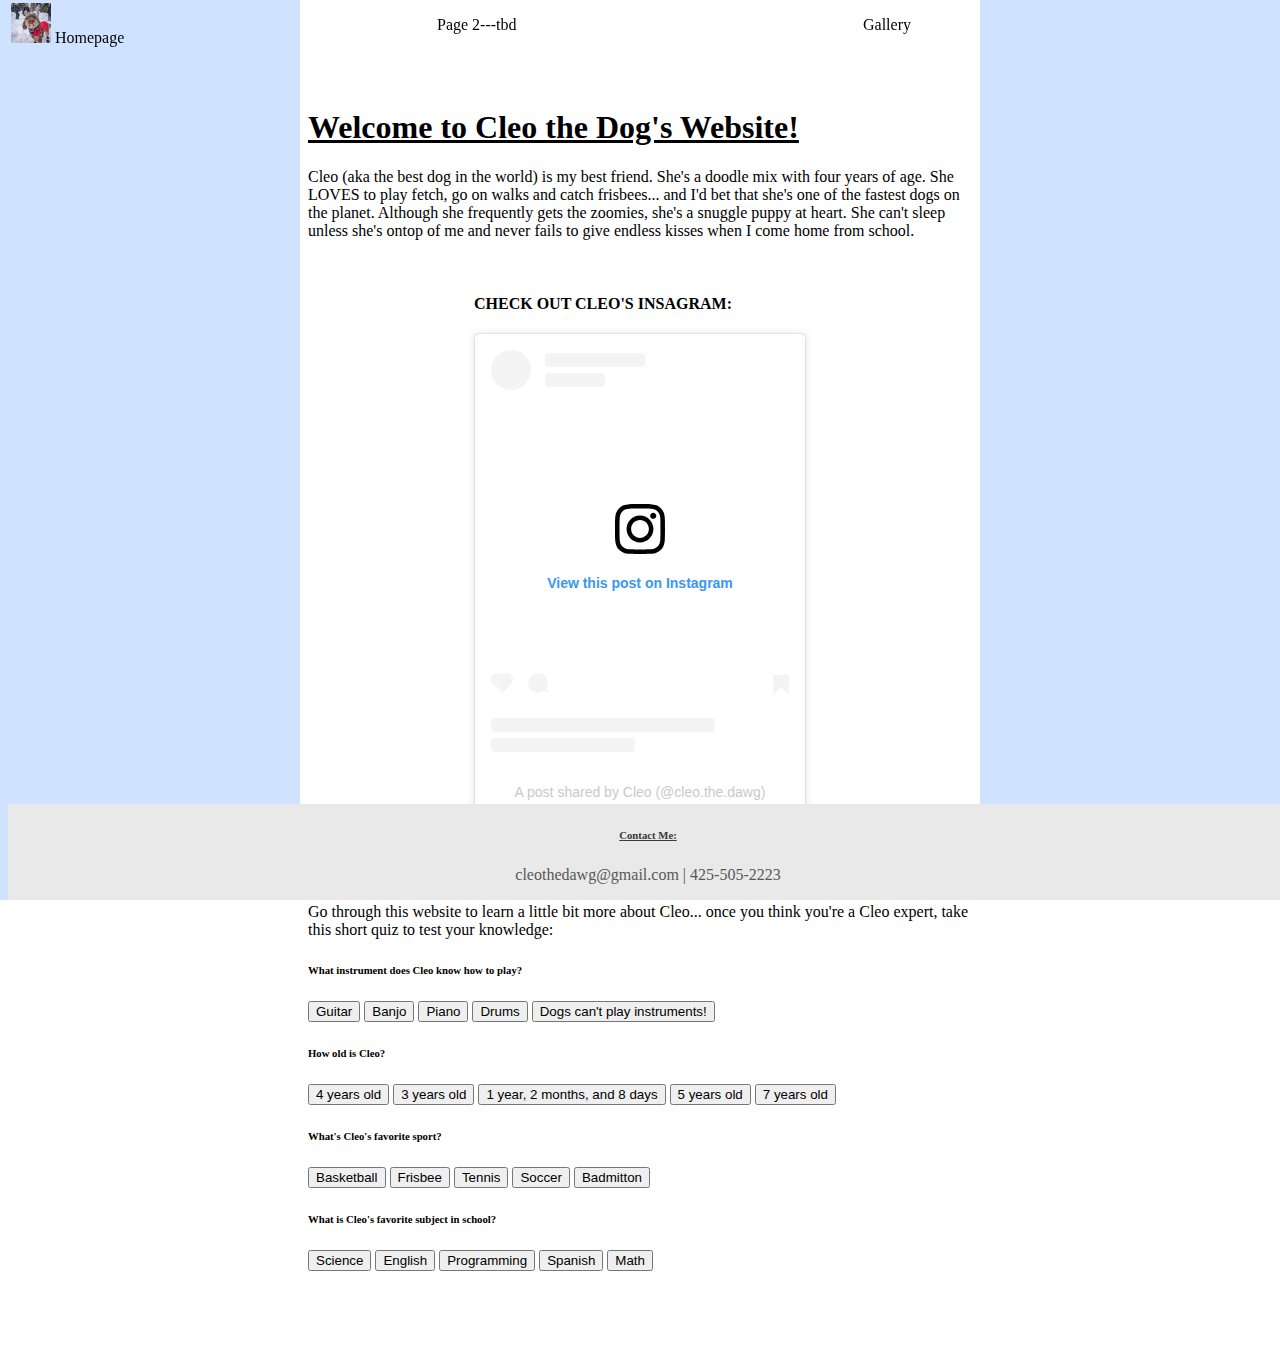
==== Project1/index.html @ 6ff39443 "gallery" ====
<!DOCTYPE html>
<html lang="en">
<head>
    <meta charset="UTF-8">
    <meta name="viewport" content="width=device-width, initial-scale=1.0">
    <title>Homepage | Cleo the Dawg</title>

    <!-- link to stylesheet + js -->
    <link rel="stylesheet" href="css/style.css">
    <script src="js/script.js" defer></script>

    <!--bootstrap style sheet-->
    <link href="https://cdn.jsdelivr.net/npm/bootstrap@5.2.3/dist/css/bootstrap.min.css" rel="stylesheet" integrity="sha384-rbsA2VBKQhggwzxH7pPCaAqO46MgnOM80zW1RWuH61DGLwZJEdK2Kadq2F9CUG65" crossorigin="anonymous">
    <script src="https://cdn.jsdelivr.net/npm/bootstrap@5.2.3/dist/js/bootstrap.bundle.min.js" integrity="sha384-kenU1KFdBIe4zVF0s0G1M5b4hcpxyD9F7jL+jjXkk+Q2h455rYXK/7HAuoJl+0I4" crossorigin="anonymous"></script>
    
    <!--making my website good more laptops and phones - learned this with CS50 -->
    <meta name="viewport" content="initial-scale=1, width=device-width">

</head>
<body>
    <!-- NAVBAR -->
    <div>
        <!--creating a table that will be the navigation bar at the top of my screen and using bootstrap-->
        <table id="nav_bar" class="table table-primary table-hover text-center fixed-top">
            <tr>
                <td style="width:33%; vertical-align: middle;">
                    <!--adding a photo of cleo -- learned this from: https://www.w3schools.com/bootstrap5/bootstrap_navbar.php-->
                    <a class="navbar-brand" href="images/cleo17.jpg">
                        <img src="images/cleo17.jpg" alt="Avatar Logo" style="width:40px;" height="40px;" class="rounded-pill"> 
                    </a>
                    <a href="index.html" style="font-size: 16px;">Homepage</a>
                </td>
                <td style="width: 33%; vertical-align: middle;">
                    <a href="page2.html" style="font-size: 16px;">Page 2---tbd</a>
                </td>
                <td style="width: 33%; vertical-align: middle;">
                    <a href="gallery.html" style="font-size: 16px;">Gallery</a>
                </td>
            </tr>
        </table>
    </div>

    <div class="left_box"></div>
    <div class="right_box"></div>
    <div class="content">
        <h1 class="text-center"><u>Welcome to Cleo the Dog's Website!</u></h1>
        <p>Cleo (aka the best dog in the world) is my best friend. She's a doodle mix with four years of age. She LOVES to play fetch, go on walks and catch frisbees... and I'd bet that she's one of the fastest dogs on the planet. Although she frequently gets the zoomies, she's a snuggle puppy at heart. She can't sleep unless she's ontop of me and never fails to give endless kisses when I come home from school. </p>

        <br>

        <!--EMBED CLEO'S INSTAGRAM ACCOUNT - learned this method from: https://www.wikihow.com/Embed-an-Instagram-Post -->
        <div class="cleo_ig">
            <h4 class="text-center">CHECK OUT CLEO'S INSAGRAM:</h4>
            <blockquote class="instagram-media" data-instgrm-captioned data-instgrm-permalink="https://www.instagram.com/p/Cp_GuFDvKFh/?utm_source=ig_embed&amp;utm_campaign=loading" data-instgrm-version="14" style=" background:#FFF; border:0; border-radius:3px; box-shadow:0 0 1px 0 rgba(0,0,0,0.5),0 1px 10px 0 rgba(0,0,0,0.15); margin: 1px; max-width:540px; min-width:326px; padding:0; width:99.375%; width:-webkit-calc(100% - 2px); width:calc(100% - 2px);"><div style="padding:16px;"> <a href="https://www.instagram.com/p/Cp_GuFDvKFh/?utm_source=ig_embed&amp;utm_campaign=loading" style=" background:#FFFFFF; line-height:0; padding:0 0; text-align:center; text-decoration:none; width:100%;" target="_blank"> <div style=" display: flex; flex-direction: row; align-items: center;"> <div style="background-color: #F4F4F4; border-radius: 50%; flex-grow: 0; height: 40px; margin-right: 14px; width: 40px;"></div> <div style="display: flex; flex-direction: column; flex-grow: 1; justify-content: center;"> <div style=" background-color: #F4F4F4; border-radius: 4px; flex-grow: 0; height: 14px; margin-bottom: 6px; width: 100px;"></div> <div style=" background-color: #F4F4F4; border-radius: 4px; flex-grow: 0; height: 14px; width: 60px;"></div></div></div><div style="padding: 19% 0;"></div> <div style="display:block; height:50px; margin:0 auto 12px; width:50px;"><svg width="50px" height="50px" viewBox="0 0 60 60" version="1.1" xmlns="https://www.w3.org/2000/svg" xmlns:xlink="https://www.w3.org/1999/xlink"><g stroke="none" stroke-width="1" fill="none" fill-rule="evenodd"><g transform="translate(-511.000000, -20.000000)" fill="#000000"><g><path d="M556.869,30.41 C554.814,30.41 553.148,32.076 553.148,34.131 C553.148,36.186 554.814,37.852 556.869,37.852 C558.924,37.852 560.59,36.186 560.59,34.131 C560.59,32.076 558.924,30.41 556.869,30.41 M541,60.657 C535.114,60.657 530.342,55.887 530.342,50 C530.342,44.114 535.114,39.342 541,39.342 C546.887,39.342 551.658,44.114 551.658,50 C551.658,55.887 546.887,60.657 541,60.657 M541,33.886 C532.1,33.886 524.886,41.1 524.886,50 C524.886,58.899 532.1,66.113 541,66.113 C549.9,66.113 557.115,58.899 557.115,50 C557.115,41.1 549.9,33.886 541,33.886 M565.378,62.101 C565.244,65.022 564.756,66.606 564.346,67.663 C563.803,69.06 563.154,70.057 562.106,71.106 C561.058,72.155 560.06,72.803 558.662,73.347 C557.607,73.757 556.021,74.244 553.102,74.378 C549.944,74.521 548.997,74.552 541,74.552 C533.003,74.552 532.056,74.521 528.898,74.378 C525.979,74.244 524.393,73.757 523.338,73.347 C521.94,72.803 520.942,72.155 519.894,71.106 C518.846,70.057 518.197,69.06 517.654,67.663 C517.244,66.606 516.755,65.022 516.623,62.101 C516.479,58.943 516.448,57.996 516.448,50 C516.448,42.003 516.479,41.056 516.623,37.899 C516.755,34.978 517.244,33.391 517.654,32.338 C518.197,30.938 518.846,29.942 519.894,28.894 C520.942,27.846 521.94,27.196 523.338,26.654 C524.393,26.244 525.979,25.756 528.898,25.623 C532.057,25.479 533.004,25.448 541,25.448 C548.997,25.448 549.943,25.479 553.102,25.623 C556.021,25.756 557.607,26.244 558.662,26.654 C560.06,27.196 561.058,27.846 562.106,28.894 C563.154,29.942 563.803,30.938 564.346,32.338 C564.756,33.391 565.244,34.978 565.378,37.899 C565.522,41.056 565.552,42.003 565.552,50 C565.552,57.996 565.522,58.943 565.378,62.101 M570.82,37.631 C570.674,34.438 570.167,32.258 569.425,30.349 C568.659,28.377 567.633,26.702 565.965,25.035 C564.297,23.368 562.623,22.342 560.652,21.575 C558.743,20.834 556.562,20.326 553.369,20.18 C550.169,20.033 549.148,20 541,20 C532.853,20 531.831,20.033 528.631,20.18 C525.438,20.326 523.257,20.834 521.349,21.575 C519.376,22.342 517.703,23.368 516.035,25.035 C514.368,26.702 513.342,28.377 512.574,30.349 C511.834,32.258 511.326,34.438 511.181,37.631 C511.035,40.831 511,41.851 511,50 C511,58.147 511.035,59.17 511.181,62.369 C511.326,65.562 511.834,67.743 512.574,69.651 C513.342,71.625 514.368,73.296 516.035,74.965 C517.703,76.634 519.376,77.658 521.349,78.425 C523.257,79.167 525.438,79.673 528.631,79.82 C531.831,79.965 532.853,80.001 541,80.001 C549.148,80.001 550.169,79.965 553.369,79.82 C556.562,79.673 558.743,79.167 560.652,78.425 C562.623,77.658 564.297,76.634 565.965,74.965 C567.633,73.296 568.659,71.625 569.425,69.651 C570.167,67.743 570.674,65.562 570.82,62.369 C570.966,59.17 571,58.147 571,50 C571,41.851 570.966,40.831 570.82,37.631"></path></g></g></g></svg></div><div style="padding-top: 8px;"> <div style=" color:#3897f0; font-family:Arial,sans-serif; font-size:14px; font-style:normal; font-weight:550; line-height:18px;">View this post on Instagram</div></div><div style="padding: 12.5% 0;"></div> <div style="display: flex; flex-direction: row; margin-bottom: 14px; align-items: center;"><div> <div style="background-color: #F4F4F4; border-radius: 50%; height: 12.5px; width: 12.5px; transform: translateX(0px) translateY(7px);"></div> <div style="background-color: #F4F4F4; height: 12.5px; transform: rotate(-45deg) translateX(3px) translateY(1px); width: 12.5px; flex-grow: 0; margin-right: 14px; margin-left: 2px;"></div> <div style="background-color: #F4F4F4; border-radius: 50%; height: 12.5px; width: 12.5px; transform: translateX(9px) translateY(-18px);"></div></div><div style="margin-left: 8px;"> <div style=" background-color: #F4F4F4; border-radius: 50%; flex-grow: 0; height: 20px; width: 20px;"></div> <div style=" width: 0; height: 0; border-top: 2px solid transparent; border-left: 6px solid #f4f4f4; border-bottom: 2px solid transparent; transform: translateX(16px) translateY(-4px) rotate(30deg)"></div></div><div style="margin-left: auto;"> <div style=" width: 0px; border-top: 8px solid #F4F4F4; border-right: 8px solid transparent; transform: translateY(16px);"></div> <div style=" background-color: #F4F4F4; flex-grow: 0; height: 12px; width: 16px; transform: translateY(-4px);"></div> <div style=" width: 0; height: 0; border-top: 8px solid #F4F4F4; border-left: 8px solid transparent; transform: translateY(-4px) translateX(8px);"></div></div></div> <div style="display: flex; flex-direction: column; flex-grow: 1; justify-content: center; margin-bottom: 24px;"> <div style=" background-color: #F4F4F4; border-radius: 4px; flex-grow: 0; height: 14px; margin-bottom: 6px; width: 224px;"></div> <div style=" background-color: #F4F4F4; border-radius: 4px; flex-grow: 0; height: 14px; width: 144px;"></div></div></a><p style=" color:#c9c8cd; font-family:Arial,sans-serif; font-size:14px; line-height:17px; margin-bottom:0; margin-top:8px; overflow:hidden; padding:8px 0 7px; text-align:center; text-overflow:ellipsis; white-space:nowrap;"><a href="https://www.instagram.com/p/Cp_GuFDvKFh/?utm_source=ig_embed&amp;utm_campaign=loading" style=" color:#c9c8cd; font-family:Arial,sans-serif; font-size:14px; font-style:normal; font-weight:normal; line-height:17px; text-decoration:none;" target="_blank">A post shared by Cleo (@cleo.the.dawg)</a></p></div></blockquote>
            <script async src="//www.instagram.com/embed.js"></script>
        </div>

        <br>

        <!--CREATE A JS QUIZ TO TEST THE AUDEICNE'S KNOWLEDGE OF CLEO = NOTE TO SELF: ALSO ADD A JS ALTER WHEN WEBSITE OPENS-->
        <h4 class="text-center">Cleo Quiz!</h4>
        <p>Go through this website to learn a little bit more about Cleo... once you think you're a Cleo expert, take this short quiz to test your knowledge:</p>
        <!--using bootstrap to create cards that hold the quiz questions-->
        <div class="card border-info">
            <div class="card-body">
                <!--Quiz Question #1-->
                <h6>
                    What instrument does Cleo know how to play?
                </h6>
                <button class="incorrect">Guitar</button>
                <button class="incorrect">Banjo</button>
                <button class="correct">Piano</button>
                <button class="incorrect">Drums</button>
                <button class="incorrect">Dogs can't play instruments!</button>
            </div>
        </div>
        <p></p>

        <div class="card border-info">
            <div class="card-body">
                <!--Quiz Question #2-->
                <h6>
                    How old is Cleo?
                </h6>
                <button class="correct">4 years old</button>
                <button class="incorrect">3 years old</button>
                <button class="incorrect">1 year, 2 months, and 8 days</button>
                <button class="incorrect">5 years old</button>
                <button class="incorrect">7 years old</button>
            </div>
        </div>
        <p></p>
        <div class="card border-info">
            <div class="card-body">
                <!--Quiz Question #3-->
                <h6>
                    What's Cleo's favorite sport?
                </h6>
                <button class="incorrect">Basketball</button>
                <button class="correct">Frisbee</button>
                <button class="incorrect">Tennis</button>
                <button class="incorrect">Soccer</button>
                <button class="incorrect">Badmitton</button>
            </div>
        </div>
        <p></p>
        <div class="card border-info">
            <div class="card-body">
                <!--Quiz Question #4-->
                <h6>
                    What is Cleo's favorite subject in school?
                </h6>
                <button class="incorrect">Science</button>
                <button class="incorrect">English</button>
                <button class="incorrect">Programming</button>
                <button class="incorrect">Spanish</button>
                <button class="correct">Math</button>
            </div>
        </div>
    </div>

    <br><br><br><br>

    <!--FOOTER-->
    <footer class="footer">
        <h6 style="text-align: center; color: rgb(56, 56, 56);"><u>Contact Me:</u></h6>
        <p style="text-align: center; color: rgb(88, 88, 88);">cleothedawg@gmail.com | 425-505-2223</p>
    </footer>
</body>
</html>
---- Project1/css/style.css ----
/* STYLING NAVBAR */
/* #navbar a will style the links in the nav bar table */
#nav_bar a {
    text-decoration: none;
    color: black;
}

/* making the text for hyperlinks change color when hovered over */
#nav_bar a:hover {
    color: lightcoral;
}   

/* making the navbar stay at the top of the screen */
#nav_bar {
  position: fixed;
  top: 0;
  width: 100%;
  z-index: 1000;
}
body {
  padding-top: 60px;
}

/* STYLING THE PHOTO GALLERY */
div.gallery {
    margin: 5px;
    border: 1px solid #ccc;
    float: left;
    width: 365px;
    box-sizing: border-box;
  }
  
  div.gallery:hover {
    border: 1px solid #777;
  }
  
  div.gallery img {
    width: 100%;
    height: auto;
  }
  
  div.desc {
    padding: 15px;
    text-align: center;
  }

/* STYLING FOOTER */
footer {
  position: fixed; /* footer's always on screen */
  bottom: 0; /* at the bottom of the page */
  width: 100%;
  background-color: #e9e9e9;
  text-align: center;
  padding: 0 0;
  z-index: 1000; /* stays above other content */
}

/* STYLING HOMEPAGE CONTENT (CENTERING + LESS WIDE) */
.left_box, .right_box{
  background-color: #cfe2ff;
  width: 300px;
  height: 100vh; /* https://www.w3schools.com/cssref/css_units.php */
  position: fixed; 
  top: 0; 
  z-index: 1;; /* https://www.w3schools.com/cssref/pr_pos_z-index.php */
}

.left_box{
  left: 0;
}

.right_box{
  right: 0
}

.content{
  max-width: calc(100% - 600px);
  margin: 0 auto;
  background-color: white;
  padding: 20px
}

/* CENTERING CLEO'S INSTAGRAM ACCOUNT */
.cleo_ig{
  margin: auto;
  width: 50%;
}
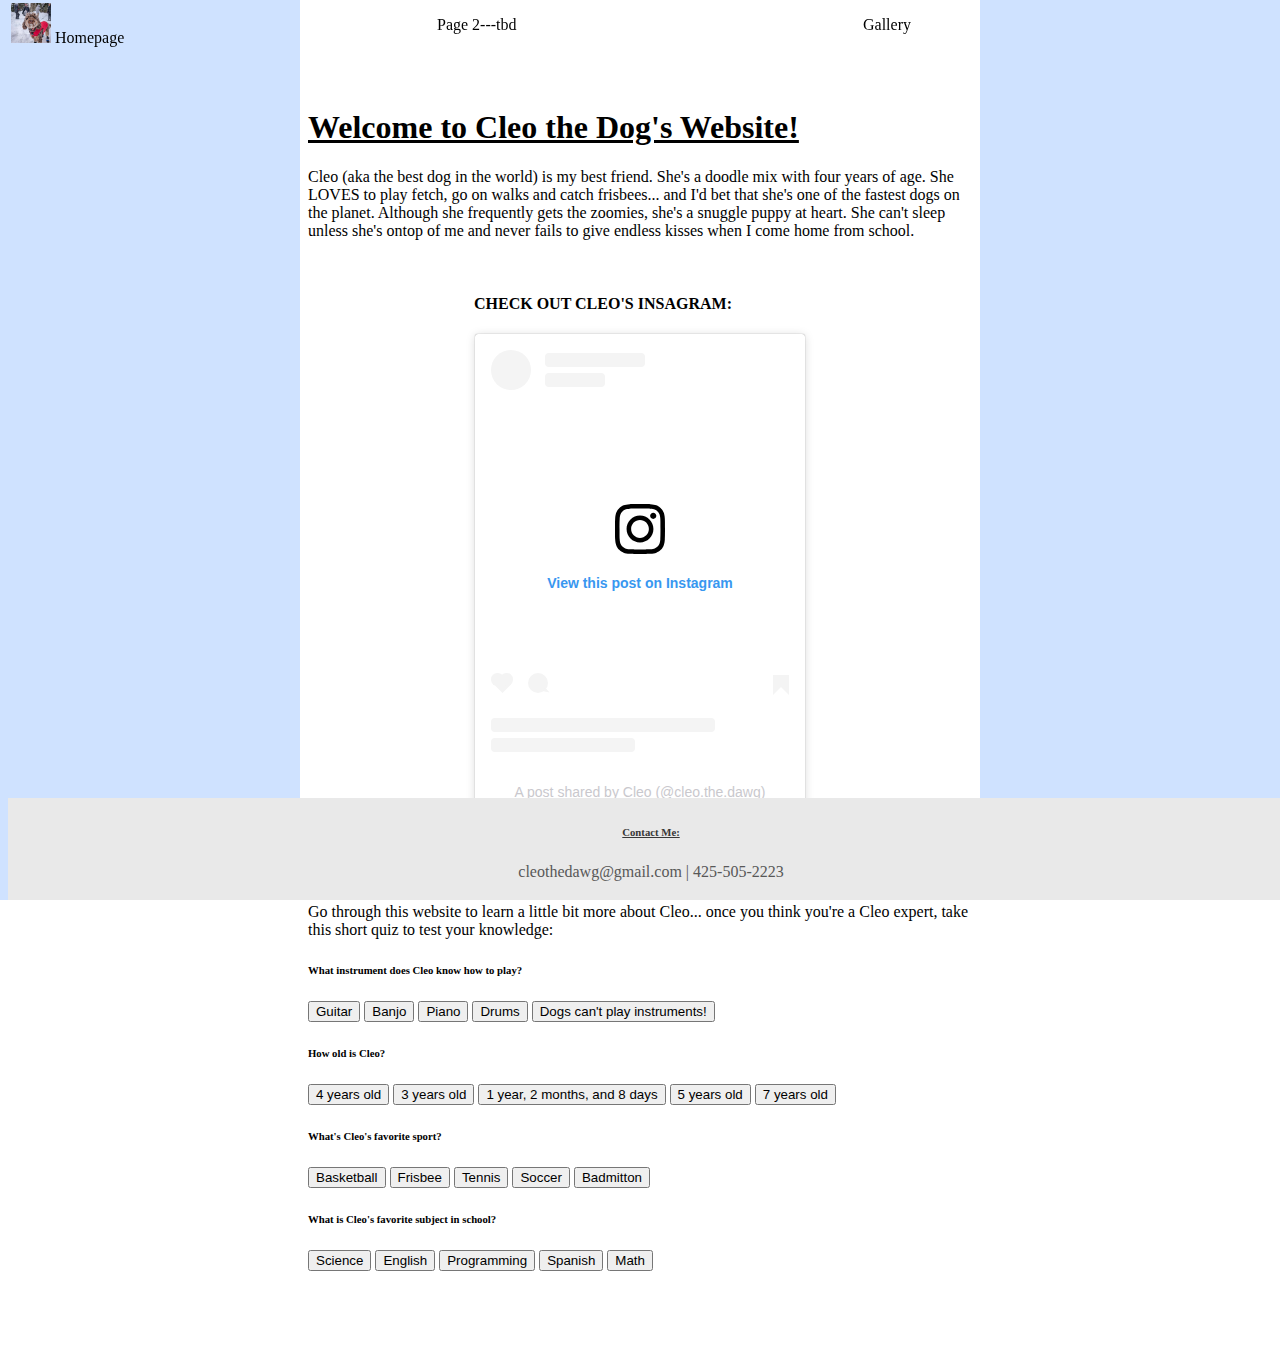
==== commit 6bbd15e1: "CleoTheDog" ====
--- a/Project1/index.html
+++ b/Project1/index.html
@@ -15,6 +15,10 @@
     
     <!--making my website good more laptops and phones - learned this with CS50 -->
     <meta name="viewport" content="initial-scale=1, width=device-width">
+
+    <script>
+        alert("Hello...\nWelcome to Cleo's website")
+    </script>
 
 </head>
 <body>
--- a/Project1/css/style.css
+++ b/Project1/css/style.css
@@ -51,7 +51,7 @@
   width: 100%;
   background-color: #e9e9e9;
   text-align: center;
-  padding: 0 0;
+  padding: 3px;
   z-index: 1000; /* stays above other content */
 }
 
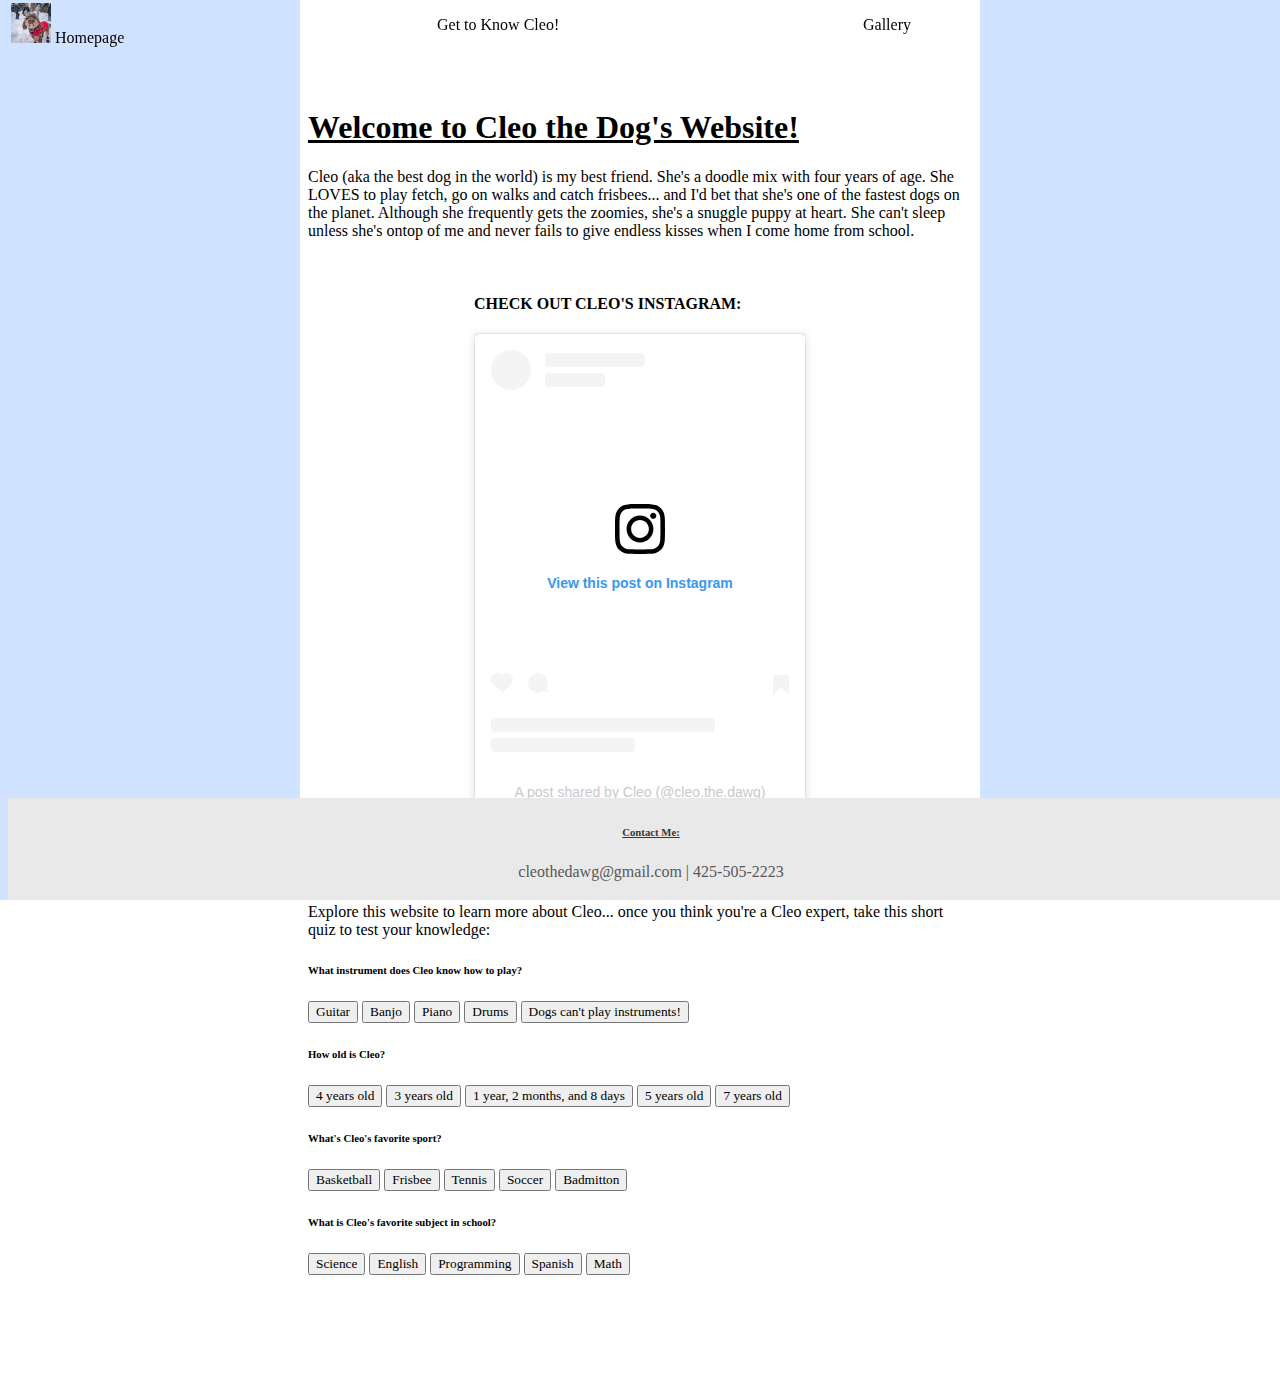
==== commit 4c8f97eb: "getToKnowCleo" ====
--- a/Project1/index.html
+++ b/Project1/index.html
@@ -35,7 +35,7 @@
                     <a href="index.html" style="font-size: 16px;">Homepage</a>
                 </td>
                 <td style="width: 33%; vertical-align: middle;">
-                    <a href="page2.html" style="font-size: 16px;">Page 2---tbd</a>
+                    <a href="getToKnowCleo.html" style="font-size: 16px;">Get to Know Cleo!</a>
                 </td>
                 <td style="width: 33%; vertical-align: middle;">
                     <a href="gallery.html" style="font-size: 16px;">Gallery</a>
@@ -54,7 +54,7 @@
 
         <!--EMBED CLEO'S INSTAGRAM ACCOUNT - learned this method from: https://www.wikihow.com/Embed-an-Instagram-Post -->
         <div class="cleo_ig">
-            <h4 class="text-center">CHECK OUT CLEO'S INSAGRAM:</h4>
+            <h4 class="text-center">CHECK OUT CLEO'S INSTAGRAM:</h4>
             <blockquote class="instagram-media" data-instgrm-captioned data-instgrm-permalink="https://www.instagram.com/p/Cp_GuFDvKFh/?utm_source=ig_embed&amp;utm_campaign=loading" data-instgrm-version="14" style=" background:#FFF; border:0; border-radius:3px; box-shadow:0 0 1px 0 rgba(0,0,0,0.5),0 1px 10px 0 rgba(0,0,0,0.15); margin: 1px; max-width:540px; min-width:326px; padding:0; width:99.375%; width:-webkit-calc(100% - 2px); width:calc(100% - 2px);"><div style="padding:16px;"> <a href="https://www.instagram.com/p/Cp_GuFDvKFh/?utm_source=ig_embed&amp;utm_campaign=loading" style=" background:#FFFFFF; line-height:0; padding:0 0; text-align:center; text-decoration:none; width:100%;" target="_blank"> <div style=" display: flex; flex-direction: row; align-items: center;"> <div style="background-color: #F4F4F4; border-radius: 50%; flex-grow: 0; height: 40px; margin-right: 14px; width: 40px;"></div> <div style="display: flex; flex-direction: column; flex-grow: 1; justify-content: center;"> <div style=" background-color: #F4F4F4; border-radius: 4px; flex-grow: 0; height: 14px; margin-bottom: 6px; width: 100px;"></div> <div style=" background-color: #F4F4F4; border-radius: 4px; flex-grow: 0; height: 14px; width: 60px;"></div></div></div><div style="padding: 19% 0;"></div> <div style="display:block; height:50px; margin:0 auto 12px; width:50px;"><svg width="50px" height="50px" viewBox="0 0 60 60" version="1.1" xmlns="https://www.w3.org/2000/svg" xmlns:xlink="https://www.w3.org/1999/xlink"><g stroke="none" stroke-width="1" fill="none" fill-rule="evenodd"><g transform="translate(-511.000000, -20.000000)" fill="#000000"><g><path d="M556.869,30.41 C554.814,30.41 553.148,32.076 553.148,34.131 C553.148,36.186 554.814,37.852 556.869,37.852 C558.924,37.852 560.59,36.186 560.59,34.131 C560.59,32.076 558.924,30.41 556.869,30.41 M541,60.657 C535.114,60.657 530.342,55.887 530.342,50 C530.342,44.114 535.114,39.342 541,39.342 C546.887,39.342 551.658,44.114 551.658,50 C551.658,55.887 546.887,60.657 541,60.657 M541,33.886 C532.1,33.886 524.886,41.1 524.886,50 C524.886,58.899 532.1,66.113 541,66.113 C549.9,66.113 557.115,58.899 557.115,50 C557.115,41.1 549.9,33.886 541,33.886 M565.378,62.101 C565.244,65.022 564.756,66.606 564.346,67.663 C563.803,69.06 563.154,70.057 562.106,71.106 C561.058,72.155 560.06,72.803 558.662,73.347 C557.607,73.757 556.021,74.244 553.102,74.378 C549.944,74.521 548.997,74.552 541,74.552 C533.003,74.552 532.056,74.521 528.898,74.378 C525.979,74.244 524.393,73.757 523.338,73.347 C521.94,72.803 520.942,72.155 519.894,71.106 C518.846,70.057 518.197,69.06 517.654,67.663 C517.244,66.606 516.755,65.022 516.623,62.101 C516.479,58.943 516.448,57.996 516.448,50 C516.448,42.003 516.479,41.056 516.623,37.899 C516.755,34.978 517.244,33.391 517.654,32.338 C518.197,30.938 518.846,29.942 519.894,28.894 C520.942,27.846 521.94,27.196 523.338,26.654 C524.393,26.244 525.979,25.756 528.898,25.623 C532.057,25.479 533.004,25.448 541,25.448 C548.997,25.448 549.943,25.479 553.102,25.623 C556.021,25.756 557.607,26.244 558.662,26.654 C560.06,27.196 561.058,27.846 562.106,28.894 C563.154,29.942 563.803,30.938 564.346,32.338 C564.756,33.391 565.244,34.978 565.378,37.899 C565.522,41.056 565.552,42.003 565.552,50 C565.552,57.996 565.522,58.943 565.378,62.101 M570.82,37.631 C570.674,34.438 570.167,32.258 569.425,30.349 C568.659,28.377 567.633,26.702 565.965,25.035 C564.297,23.368 562.623,22.342 560.652,21.575 C558.743,20.834 556.562,20.326 553.369,20.18 C550.169,20.033 549.148,20 541,20 C532.853,20 531.831,20.033 528.631,20.18 C525.438,20.326 523.257,20.834 521.349,21.575 C519.376,22.342 517.703,23.368 516.035,25.035 C514.368,26.702 513.342,28.377 512.574,30.349 C511.834,32.258 511.326,34.438 511.181,37.631 C511.035,40.831 511,41.851 511,50 C511,58.147 511.035,59.17 511.181,62.369 C511.326,65.562 511.834,67.743 512.574,69.651 C513.342,71.625 514.368,73.296 516.035,74.965 C517.703,76.634 519.376,77.658 521.349,78.425 C523.257,79.167 525.438,79.673 528.631,79.82 C531.831,79.965 532.853,80.001 541,80.001 C549.148,80.001 550.169,79.965 553.369,79.82 C556.562,79.673 558.743,79.167 560.652,78.425 C562.623,77.658 564.297,76.634 565.965,74.965 C567.633,73.296 568.659,71.625 569.425,69.651 C570.167,67.743 570.674,65.562 570.82,62.369 C570.966,59.17 571,58.147 571,50 C571,41.851 570.966,40.831 570.82,37.631"></path></g></g></g></svg></div><div style="padding-top: 8px;"> <div style=" color:#3897f0; font-family:Arial,sans-serif; font-size:14px; font-style:normal; font-weight:550; line-height:18px;">View this post on Instagram</div></div><div style="padding: 12.5% 0;"></div> <div style="display: flex; flex-direction: row; margin-bottom: 14px; align-items: center;"><div> <div style="background-color: #F4F4F4; border-radius: 50%; height: 12.5px; width: 12.5px; transform: translateX(0px) translateY(7px);"></div> <div style="background-color: #F4F4F4; height: 12.5px; transform: rotate(-45deg) translateX(3px) translateY(1px); width: 12.5px; flex-grow: 0; margin-right: 14px; margin-left: 2px;"></div> <div style="background-color: #F4F4F4; border-radius: 50%; height: 12.5px; width: 12.5px; transform: translateX(9px) translateY(-18px);"></div></div><div style="margin-left: 8px;"> <div style=" background-color: #F4F4F4; border-radius: 50%; flex-grow: 0; height: 20px; width: 20px;"></div> <div style=" width: 0; height: 0; border-top: 2px solid transparent; border-left: 6px solid #f4f4f4; border-bottom: 2px solid transparent; transform: translateX(16px) translateY(-4px) rotate(30deg)"></div></div><div style="margin-left: auto;"> <div style=" width: 0px; border-top: 8px solid #F4F4F4; border-right: 8px solid transparent; transform: translateY(16px);"></div> <div style=" background-color: #F4F4F4; flex-grow: 0; height: 12px; width: 16px; transform: translateY(-4px);"></div> <div style=" width: 0; height: 0; border-top: 8px solid #F4F4F4; border-left: 8px solid transparent; transform: translateY(-4px) translateX(8px);"></div></div></div> <div style="display: flex; flex-direction: column; flex-grow: 1; justify-content: center; margin-bottom: 24px;"> <div style=" background-color: #F4F4F4; border-radius: 4px; flex-grow: 0; height: 14px; margin-bottom: 6px; width: 224px;"></div> <div style=" background-color: #F4F4F4; border-radius: 4px; flex-grow: 0; height: 14px; width: 144px;"></div></div></a><p style=" color:#c9c8cd; font-family:Arial,sans-serif; font-size:14px; line-height:17px; margin-bottom:0; margin-top:8px; overflow:hidden; padding:8px 0 7px; text-align:center; text-overflow:ellipsis; white-space:nowrap;"><a href="https://www.instagram.com/p/Cp_GuFDvKFh/?utm_source=ig_embed&amp;utm_campaign=loading" style=" color:#c9c8cd; font-family:Arial,sans-serif; font-size:14px; font-style:normal; font-weight:normal; line-height:17px; text-decoration:none;" target="_blank">A post shared by Cleo (@cleo.the.dawg)</a></p></div></blockquote>
             <script async src="//www.instagram.com/embed.js"></script>
         </div>
@@ -63,7 +63,7 @@
 
         <!--CREATE A JS QUIZ TO TEST THE AUDEICNE'S KNOWLEDGE OF CLEO = NOTE TO SELF: ALSO ADD A JS ALTER WHEN WEBSITE OPENS-->
         <h4 class="text-center">Cleo Quiz!</h4>
-        <p>Go through this website to learn a little bit more about Cleo... once you think you're a Cleo expert, take this short quiz to test your knowledge:</p>
+        <p>Explore this website to learn more about Cleo... once you think you're a Cleo expert, take this short quiz to test your knowledge:</p>
         <!--using bootstrap to create cards that hold the quiz questions-->
         <div class="card border-info">
             <div class="card-body">
--- a/Project1/css/style.css
+++ b/Project1/css/style.css
@@ -17,6 +17,7 @@
   width: 100%;
   z-index: 1000;
 }
+
 body {
   padding-top: 60px;
 }
@@ -84,4 +85,50 @@
 .cleo_ig{
   margin: auto;
   width: 50%;
+}
+
+/* STYLING THE MILESTONES CONTAINER */
+.milestones {
+  max-width: calc(100% - 500px);
+  margin: 0 auto;
+  background-color: rgb(224, 239, 255);
+  padding: 10px;
+  display: flex; /* https://www.w3schools.com/css/css3_flexbox_container.asp */
+  flex-direction: row;
+  align-items: center;
+  gap: -100px;
+  align-content: space-evenly;
+  justify-content: center;
+  border-radius: 15px;
+}
+
+.left_table {
+  text-align: left;
+  flex: 4;
+  margin-left: -220px;
+  margin-right: -170px;
+}
+
+.image_right {
+  flex: 1;
+  border: 2px solid lightsteelblue;
+  border-radius: 10px;
+  margin-right: 40px;
+  margin-left: -50px;
+  padding: 20px;
+  background-color: lightsteelblue;
+}
+
+/* STYLING OVERVIEW INFO ON THE GET TO KNOW CLEO PAGE */
+.overview_info {
+  max-width: calc(100% - 500px);
+  background-color: lightsteelblue;
+  border-radius: 15px;
+  margin: 0 auto;
+  padding: 15px
+}
+
+/* PICKING A FONT symtax: * selects all - https://www.w3schools.com/css/css_selectors.asp */
+* {
+  font-family:'Times New Roman', Times, serif
 }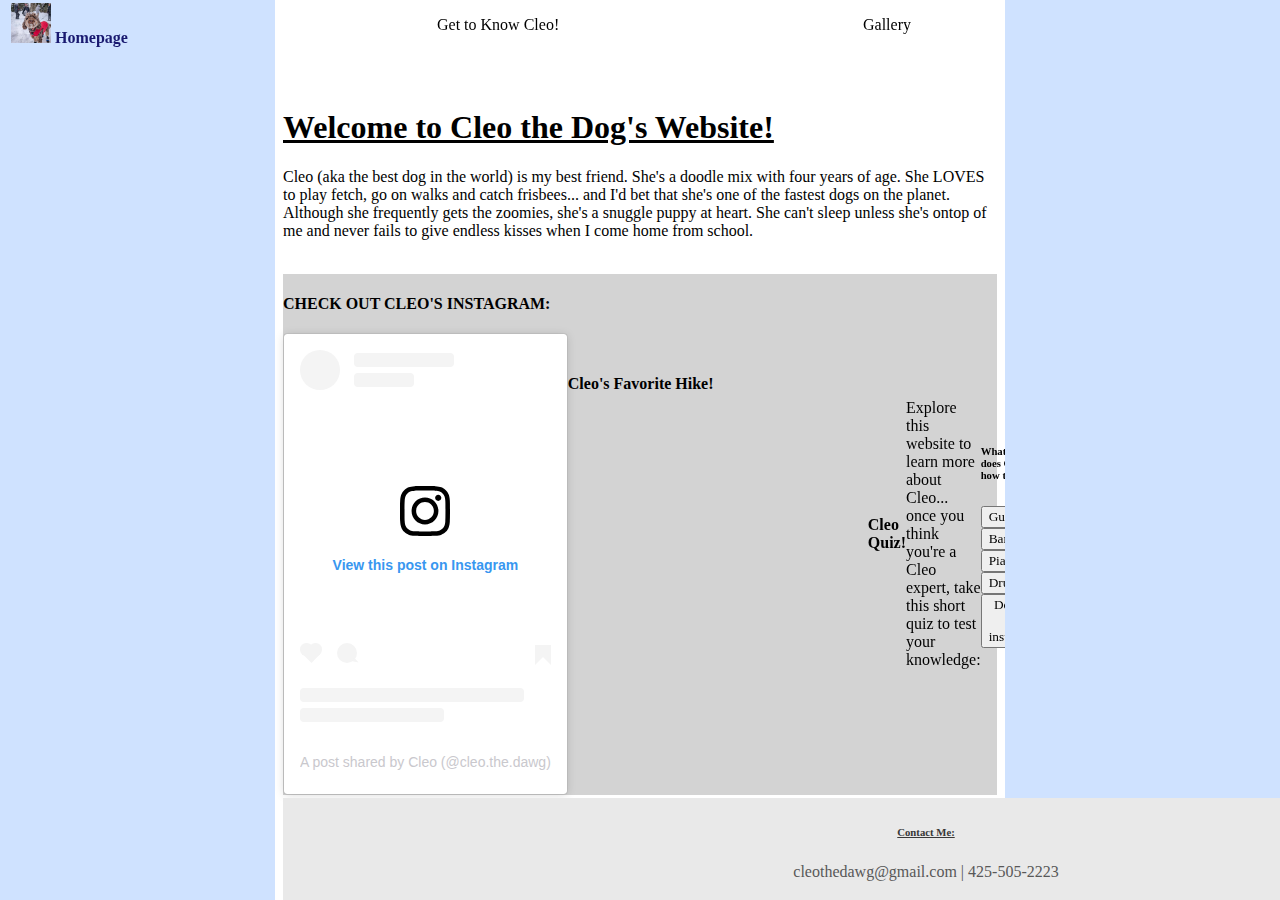
==== commit 670d7c2a: "project1" ====
--- a/Project1/index.html
+++ b/Project1/index.html
@@ -32,7 +32,7 @@
                     <a class="navbar-brand" href="images/cleo17.jpg">
                         <img src="images/cleo17.jpg" alt="Avatar Logo" style="width:40px;" height="40px;" class="rounded-pill"> 
                     </a>
-                    <a href="index.html" style="font-size: 16px;">Homepage</a>
+                    <a href="index.html" style="font-size: 16px; color:midnightblue"><b>Homepage</b></a>
                 </td>
                 <td style="width: 33%; vertical-align: middle;">
                     <a href="getToKnowCleo.html" style="font-size: 16px;">Get to Know Cleo!</a>
@@ -52,14 +52,28 @@
 
         <br>
 
-        <!--EMBED CLEO'S INSTAGRAM ACCOUNT - learned this method from: https://www.wikihow.com/Embed-an-Instagram-Post -->
-        <div class="cleo_ig">
-            <h4 class="text-center">CHECK OUT CLEO'S INSTAGRAM:</h4>
-            <blockquote class="instagram-media" data-instgrm-captioned data-instgrm-permalink="https://www.instagram.com/p/Cp_GuFDvKFh/?utm_source=ig_embed&amp;utm_campaign=loading" data-instgrm-version="14" style=" background:#FFF; border:0; border-radius:3px; box-shadow:0 0 1px 0 rgba(0,0,0,0.5),0 1px 10px 0 rgba(0,0,0,0.15); margin: 1px; max-width:540px; min-width:326px; padding:0; width:99.375%; width:-webkit-calc(100% - 2px); width:calc(100% - 2px);"><div style="padding:16px;"> <a href="https://www.instagram.com/p/Cp_GuFDvKFh/?utm_source=ig_embed&amp;utm_campaign=loading" style=" background:#FFFFFF; line-height:0; padding:0 0; text-align:center; text-decoration:none; width:100%;" target="_blank"> <div style=" display: flex; flex-direction: row; align-items: center;"> <div style="background-color: #F4F4F4; border-radius: 50%; flex-grow: 0; height: 40px; margin-right: 14px; width: 40px;"></div> <div style="display: flex; flex-direction: column; flex-grow: 1; justify-content: center;"> <div style=" background-color: #F4F4F4; border-radius: 4px; flex-grow: 0; height: 14px; margin-bottom: 6px; width: 100px;"></div> <div style=" background-color: #F4F4F4; border-radius: 4px; flex-grow: 0; height: 14px; width: 60px;"></div></div></div><div style="padding: 19% 0;"></div> <div style="display:block; height:50px; margin:0 auto 12px; width:50px;"><svg width="50px" height="50px" viewBox="0 0 60 60" version="1.1" xmlns="https://www.w3.org/2000/svg" xmlns:xlink="https://www.w3.org/1999/xlink"><g stroke="none" stroke-width="1" fill="none" fill-rule="evenodd"><g transform="translate(-511.000000, -20.000000)" fill="#000000"><g><path d="M556.869,30.41 C554.814,30.41 553.148,32.076 553.148,34.131 C553.148,36.186 554.814,37.852 556.869,37.852 C558.924,37.852 560.59,36.186 560.59,34.131 C560.59,32.076 558.924,30.41 556.869,30.41 M541,60.657 C535.114,60.657 530.342,55.887 530.342,50 C530.342,44.114 535.114,39.342 541,39.342 C546.887,39.342 551.658,44.114 551.658,50 C551.658,55.887 546.887,60.657 541,60.657 M541,33.886 C532.1,33.886 524.886,41.1 524.886,50 C524.886,58.899 532.1,66.113 541,66.113 C549.9,66.113 557.115,58.899 557.115,50 C557.115,41.1 549.9,33.886 541,33.886 M565.378,62.101 C565.244,65.022 564.756,66.606 564.346,67.663 C563.803,69.06 563.154,70.057 562.106,71.106 C561.058,72.155 560.06,72.803 558.662,73.347 C557.607,73.757 556.021,74.244 553.102,74.378 C549.944,74.521 548.997,74.552 541,74.552 C533.003,74.552 532.056,74.521 528.898,74.378 C525.979,74.244 524.393,73.757 523.338,73.347 C521.94,72.803 520.942,72.155 519.894,71.106 C518.846,70.057 518.197,69.06 517.654,67.663 C517.244,66.606 516.755,65.022 516.623,62.101 C516.479,58.943 516.448,57.996 516.448,50 C516.448,42.003 516.479,41.056 516.623,37.899 C516.755,34.978 517.244,33.391 517.654,32.338 C518.197,30.938 518.846,29.942 519.894,28.894 C520.942,27.846 521.94,27.196 523.338,26.654 C524.393,26.244 525.979,25.756 528.898,25.623 C532.057,25.479 533.004,25.448 541,25.448 C548.997,25.448 549.943,25.479 553.102,25.623 C556.021,25.756 557.607,26.244 558.662,26.654 C560.06,27.196 561.058,27.846 562.106,28.894 C563.154,29.942 563.803,30.938 564.346,32.338 C564.756,33.391 565.244,34.978 565.378,37.899 C565.522,41.056 565.552,42.003 565.552,50 C565.552,57.996 565.522,58.943 565.378,62.101 M570.82,37.631 C570.674,34.438 570.167,32.258 569.425,30.349 C568.659,28.377 567.633,26.702 565.965,25.035 C564.297,23.368 562.623,22.342 560.652,21.575 C558.743,20.834 556.562,20.326 553.369,20.18 C550.169,20.033 549.148,20 541,20 C532.853,20 531.831,20.033 528.631,20.18 C525.438,20.326 523.257,20.834 521.349,21.575 C519.376,22.342 517.703,23.368 516.035,25.035 C514.368,26.702 513.342,28.377 512.574,30.349 C511.834,32.258 511.326,34.438 511.181,37.631 C511.035,40.831 511,41.851 511,50 C511,58.147 511.035,59.17 511.181,62.369 C511.326,65.562 511.834,67.743 512.574,69.651 C513.342,71.625 514.368,73.296 516.035,74.965 C517.703,76.634 519.376,77.658 521.349,78.425 C523.257,79.167 525.438,79.673 528.631,79.82 C531.831,79.965 532.853,80.001 541,80.001 C549.148,80.001 550.169,79.965 553.369,79.82 C556.562,79.673 558.743,79.167 560.652,78.425 C562.623,77.658 564.297,76.634 565.965,74.965 C567.633,73.296 568.659,71.625 569.425,69.651 C570.167,67.743 570.674,65.562 570.82,62.369 C570.966,59.17 571,58.147 571,50 C571,41.851 570.966,40.831 570.82,37.631"></path></g></g></g></svg></div><div style="padding-top: 8px;"> <div style=" color:#3897f0; font-family:Arial,sans-serif; font-size:14px; font-style:normal; font-weight:550; line-height:18px;">View this post on Instagram</div></div><div style="padding: 12.5% 0;"></div> <div style="display: flex; flex-direction: row; margin-bottom: 14px; align-items: center;"><div> <div style="background-color: #F4F4F4; border-radius: 50%; height: 12.5px; width: 12.5px; transform: translateX(0px) translateY(7px);"></div> <div style="background-color: #F4F4F4; height: 12.5px; transform: rotate(-45deg) translateX(3px) translateY(1px); width: 12.5px; flex-grow: 0; margin-right: 14px; margin-left: 2px;"></div> <div style="background-color: #F4F4F4; border-radius: 50%; height: 12.5px; width: 12.5px; transform: translateX(9px) translateY(-18px);"></div></div><div style="margin-left: 8px;"> <div style=" background-color: #F4F4F4; border-radius: 50%; flex-grow: 0; height: 20px; width: 20px;"></div> <div style=" width: 0; height: 0; border-top: 2px solid transparent; border-left: 6px solid #f4f4f4; border-bottom: 2px solid transparent; transform: translateX(16px) translateY(-4px) rotate(30deg)"></div></div><div style="margin-left: auto;"> <div style=" width: 0px; border-top: 8px solid #F4F4F4; border-right: 8px solid transparent; transform: translateY(16px);"></div> <div style=" background-color: #F4F4F4; flex-grow: 0; height: 12px; width: 16px; transform: translateY(-4px);"></div> <div style=" width: 0; height: 0; border-top: 8px solid #F4F4F4; border-left: 8px solid transparent; transform: translateY(-4px) translateX(8px);"></div></div></div> <div style="display: flex; flex-direction: column; flex-grow: 1; justify-content: center; margin-bottom: 24px;"> <div style=" background-color: #F4F4F4; border-radius: 4px; flex-grow: 0; height: 14px; margin-bottom: 6px; width: 224px;"></div> <div style=" background-color: #F4F4F4; border-radius: 4px; flex-grow: 0; height: 14px; width: 144px;"></div></div></a><p style=" color:#c9c8cd; font-family:Arial,sans-serif; font-size:14px; line-height:17px; margin-bottom:0; margin-top:8px; overflow:hidden; padding:8px 0 7px; text-align:center; text-overflow:ellipsis; white-space:nowrap;"><a href="https://www.instagram.com/p/Cp_GuFDvKFh/?utm_source=ig_embed&amp;utm_campaign=loading" style=" color:#c9c8cd; font-family:Arial,sans-serif; font-size:14px; font-style:normal; font-weight:normal; line-height:17px; text-decoration:none;" target="_blank">A post shared by Cleo (@cleo.the.dawg)</a></p></div></blockquote>
-            <script async src="//www.instagram.com/embed.js"></script>
+        <!-- container for instagram account and google maps -->
+        <div class="ig_maps_container">
+            <!--EMBED CLEO'S INSTAGRAM ACCOUNT - learned this method from: https://www.wikihow.com/Embed-an-Instagram-Post -->
+            <div class="cleo_ig">
+                <h4 class="text-center">CHECK OUT CLEO'S INSTAGRAM:</h4>
+                <blockquote class="instagram-media" data-instgrm-captioned data-instgrm-permalink="https://www.instagram.com/p/Cp_GuFDvKFh/?utm_source=ig_embed&amp;utm_campaign=loading" data-instgrm-version="14" style="background:#FFF; border:0; border-radius:3px; box-shadow:0 0 1px 0 rgba(0,0,0,0.5),0 1px 10px 0 rgba(0,0,0,0.15); margin: 1px; max-width:300px; min-width:226px; padding:0; width:99.375%; width:-webkit-calc(100% - 2px); width:calc(100% - 2px);"><div style="padding:16px;"> 
+                <a href="https://www.instagram.com/p/Cp_GuFDvKFh/?utm_source=ig_embed&amp;utm_campaign=loading" style=" background:#FFFFFF; line-height:0; padding:0 0; text-align:center; text-decoration:none; width:100%;" target="_blank"> <div style=" display: flex; flex-direction: row; align-items: center;">
+                <div style="background-color: #F4F4F4; border-radius: 50%; flex-grow: 0; height: 40px; margin-right: 14px; width: 40px;"></div> <div style="display: flex; flex-direction: column; flex-grow: 1; justify-content: center;"> <div style=" background-color: #F4F4F4; border-radius: 4px; flex-grow: 0; height: 14px; margin-bottom: 6px; width: 100px;"></div> 
+                <div style="background-color: #F4F4F4; border-radius: 4px; flex-grow: 0; height: 14px; width: 60px;"></div></div></div><div style="padding: 19% 0;"></div> <div style="display:block; height:50px; margin:0 auto 12px; width:50px;"><svg width="50px" height="50px" viewBox="0 0 60 60" version="1.1" xmlns="https://www.w3.org/2000/svg" xmlns:xlink="https://www.w3.org/1999/xlink"><g stroke="none" stroke-width="1" fill="none" fill-rule="evenodd"><g transform="translate(-511.000000, -20.000000)" fill="#000000"><g><path d="M556.869,30.41 C554.814,30.41 553.148,32.076 553.148,34.131 C553.148,36.186 554.814,37.852 556.869,37.852 C558.924,37.852 560.59,36.186 560.59,34.131 C560.59,32.076 558.924,30.41 556.869,30.41 M541,60.657 C535.114,60.657 530.342,55.887 530.342,50 C530.342,44.114 535.114,39.342 541,39.342 C546.887,39.342 551.658,44.114 551.658,50 C551.658,55.887 546.887,60.657 541,60.657 M541,33.886 C532.1,33.886 524.886,41.1 524.886,50 C524.886,58.899 532.1,66.113 541,66.113 C549.9,66.113 557.115,58.899 557.115,50 C557.115,41.1 549.9,33.886 541,33.886 M565.378,62.101 C565.244,65.022 564.756,66.606 564.346,67.663 C563.803,69.06 563.154,70.057 562.106,71.106 C561.058,72.155 560.06,72.803 558.662,73.347 C557.607,73.757 556.021,74.244 553.102,74.378 C549.944,74.521 548.997,74.552 541,74.552 C533.003,74.552 532.056,74.521 528.898,74.378 C525.979,74.244 524.393,73.757 523.338,73.347 C521.94,72.803 520.942,72.155 519.894,71.106 C518.846,70.057 518.197,69.06 517.654,67.663 C517.244,66.606 516.755,65.022 516.623,62.101 C516.479,58.943 516.448,57.996 516.448,50 C516.448,42.003 516.479,41.056 516.623,37.899 C516.755,34.978 517.244,33.391 517.654,32.338 C518.197,30.938 518.846,29.942 519.894,28.894 C520.942,27.846 521.94,27.196 523.338,26.654 C524.393,26.244 525.979,25.756 528.898,25.623 C532.057,25.479 533.004,25.448 541,25.448 C548.997,25.448 549.943,25.479 553.102,25.623 C556.021,25.756 557.607,26.244 558.662,26.654 C560.06,27.196 561.058,27.846 562.106,28.894 C563.154,29.942 563.803,30.938 564.346,32.338 C564.756,33.391 565.244,34.978 565.378,37.899 C565.522,41.056 565.552,42.003 565.552,50 C565.552,57.996 565.522,58.943 565.378,62.101 M570.82,37.631 C570.674,34.438 570.167,32.258 569.425,30.349 C568.659,28.377 567.633,26.702 565.965,25.035 C564.297,23.368 562.623,22.342 560.652,21.575 C558.743,20.834 556.562,20.326 553.369,20.18 C550.169,20.033 549.148,20 541,20 C532.853,20 531.831,20.033 528.631,20.18 C525.438,20.326 523.257,20.834 521.349,21.575 C519.376,22.342 517.703,23.368 516.035,25.035 C514.368,26.702 513.342,28.377 512.574,30.349 C511.834,32.258 511.326,34.438 511.181,37.631 C511.035,40.831 511,41.851 511,50 C511,58.147 511.035,59.17 511.181,62.369 C511.326,65.562 511.834,67.743 512.574,69.651 C513.342,71.625 514.368,73.296 516.035,74.965 C517.703,76.634 519.376,77.658 521.349,78.425 C523.257,79.167 525.438,79.673 528.631,79.82 C531.831,79.965 532.853,80.001 541,80.001 C549.148,80.001 550.169,79.965 553.369,79.82 C556.562,79.673 558.743,79.167 560.652,78.425 C562.623,77.658 564.297,76.634 565.965,74.965 C567.633,73.296 568.659,71.625 569.425,69.651 C570.167,67.743 570.674,65.562 570.82,62.369 C570.966,59.17 571,58.147 571,50 C571,41.851 570.966,40.831 570.82,37.631"></path></g></g></g></svg></div><div style="padding-top: 8px;"> <div style=" color:#3897f0; font-family:Arial,sans-serif; font-size:14px; font-style:normal; font-weight:550; line-height:18px;">View this post on Instagram</div></div><div style="padding: 12.5% 0;"></div> <div style="display: flex; flex-direction: row; margin-bottom: 14px; align-items: center;"><div> <div style="background-color: #F4F4F4; border-radius: 50%; height: 12.5px; width: 12.5px; transform: translateX(0px) translateY(7px);"></div> <div style="background-color: #F4F4F4; height: 12.5px; transform: rotate(-45deg) translateX(3px) translateY(1px); width: 12.5px; flex-grow: 0; margin-right: 14px; margin-left: 2px;"></div> <div style="background-color: #F4F4F4; border-radius: 50%; height: 12.5px; width: 12.5px; transform: translateX(9px) translateY(-18px);"></div></div><div style="margin-left: 8px;"> <div style=" background-color: #F4F4F4; border-radius: 50%; flex-grow: 0; height: 20px; width: 20px;"></div> <div style=" width: 0; height: 0; border-top: 2px solid transparent; border-left: 6px solid #f4f4f4; border-bottom: 2px solid transparent; transform: translateX(16px) translateY(-4px) rotate(30deg)"></div></div><div style="margin-left: auto;"> <div style=" width: 0px; border-top: 8px solid #F4F4F4; border-right: 8px solid transparent; transform: translateY(16px);"></div> <div style=" background-color: #F4F4F4; flex-grow: 0; height: 12px; width: 16px; transform: translateY(-4px);"></div> <div style=" width: 0; height: 0; border-top: 8px solid #F4F4F4; border-left: 8px solid transparent; transform: translateY(-4px) translateX(8px);"></div></div></div> <div style="display: flex; flex-direction: column; flex-grow: 1; justify-content: center; margin-bottom: 24px;"> <div style=" background-color: #F4F4F4; border-radius: 4px; flex-grow: 0; height: 14px; margin-bottom: 6px; width: 224px;"></div> <div style=" background-color: #F4F4F4; border-radius: 4px; flex-grow: 0; height: 14px; width: 144px;"></div></div></a><p style=" color:#c9c8cd; font-family:Arial,sans-serif; font-size:14px; line-height:17px; margin-bottom:0; margin-top:8px; overflow:hidden; padding:8px 0 7px; text-align:center; text-overflow:ellipsis; white-space:nowrap;"><a href="https://www.instagram.com/p/Cp_GuFDvKFh/?utm_source=ig_embed&amp;utm_campaign=loading" style=" color:#c9c8cd; font-family:Arial,sans-serif; font-size:14px; font-style:normal; font-weight:normal; line-height:17px; text-decoration:none;" target="_blank">A post shared by Cleo (@cleo.the.dawg)</a></p></div></blockquote>
+                <script async src="//www.instagram.com/embed.js"></script>
+            </div>
+
+            <!--EMBED A GOOGLE MAPS LINK - learned this from: https://www.embed-map.com/-->
+            <div class="google_maps">
+                <h4 class="text-center">Cleo's Favorite Hike!</h4>
+                <div style="overflow:hidden;resize:none;max-width:100%;width:300px;height:300px;">
+                <div id="google-maps-display" style="height:100%; width:100%;max-width:100%;">
+                <iframe style="height:100%;width:100%;border:0;" frameborder="0" src="https://www.google.com/maps/embed/v1/place?q=Poo+Poo+Point+Trailhead,+Issaquah-Hobart+Road+Southeast,+Issaquah,+WA,+USA&key=AIzaSyBFw0Qbyq9zTFTd-tUY6dZWTgaQzuU17R8"></iframe></div>
+            </div>
         </div>
 
-        <br>
+        <br><br><br><br><br>
 
         <!--CREATE A JS QUIZ TO TEST THE AUDEICNE'S KNOWLEDGE OF CLEO = NOTE TO SELF: ALSO ADD A JS ALTER WHEN WEBSITE OPENS-->
         <h4 class="text-center">Cleo Quiz!</h4>
@@ -80,7 +94,7 @@
         </div>
         <p></p>
 
-        <div class="card border-info">
+        <div class="card border-info cleo_quiz">
             <div class="card-body">
                 <!--Quiz Question #2-->
                 <h6>
--- a/Project1/css/style.css
+++ b/Project1/css/style.css
@@ -23,27 +23,48 @@
 }
 
 /* STYLING THE PHOTO GALLERY */
-div.gallery {
-    margin: 5px;
-    border: 1px solid #ccc;
-    float: left;
-    width: 365px;
-    box-sizing: border-box;
+.gallery_row {
+  display: flex;
+  flex-wrap: wrap;
+  padding: 0 4px;
+}
+
+/* Create four equal columns that sits next to each other */
+.gallery_column {
+  flex: 25%;
+  max-width: 25%;
+  padding: 0 4px;
+}
+  
+/* Responsive layout - makes a two column-layout instead of four columns */
+@media (max-width: 800px) {
+  .gallery_column {
+    flex: 1 1 50%;
+    max-width: 50%;
   }
-  
-  div.gallery:hover {
-    border: 1px solid #777;
+}
+
+/* Responsive layout - makes the two columns stack on top of each other instead of next to each other */
+@media (max-width: 600px) {
+  .gallery_column {
+    flex: 100%;
+    max-width: 100%;
   }
-  
-  div.gallery img {
-    width: 100%;
-    height: auto;
-  }
-  
-  div.desc {
-    padding: 15px;
-    text-align: center;
-  }
+}
+
+.gallery_column img {
+  margin-top: 8px;
+  vertical-align: middle;
+}
+
+.gallery_item:hover {
+  border: 1px solid #777;
+}
+
+.desc {
+  padding: 15px;
+  text-align: center;
+}
 
 /* STYLING FOOTER */
 footer {
@@ -59,7 +80,7 @@
 /* STYLING HOMEPAGE CONTENT (CENTERING + LESS WIDE) */
 .left_box, .right_box{
   background-color: #cfe2ff;
-  width: 300px;
+  width: 275px;
   height: 100vh; /* https://www.w3schools.com/cssref/css_units.php */
   position: fixed; 
   top: 0; 
@@ -75,16 +96,39 @@
 }
 
 .content{
-  max-width: calc(100% - 600px);
+  max-width: calc(100% - 550px);
   margin: 0 auto;
   background-color: white;
-  padding: 20px
+  padding: 20px;
+}
+
+/* CONTAINTER FOR CLEO'S INSTAGRAM AND GOOGLE MAPS */
+.ig_maps_container {
+  display: flex;
+  align-items: center;
+  margin: 0 auto;
+  background-color: lightgray;
 }
 
 /* CENTERING CLEO'S INSTAGRAM ACCOUNT */
 .cleo_ig{
-  margin: auto;
-  width: 50%;
+  margin: 0;
+  width: 48%;
+}
+
+/* CENTERING GOOGLE MAPS */
+.google_maps{
+  margin: 0;
+  width: 48%;
+}
+
+/* STYLING THE CONTAINER WITH THE JS CLEO QUIZ */
+.cleo_quiz {
+  max-width: calc(100% - 550px);
+  margin: 0 auto;
+  padding: 20px;
+  flex: none;
+  display: block;
 }
 
 /* STYLING THE MILESTONES CONTAINER */
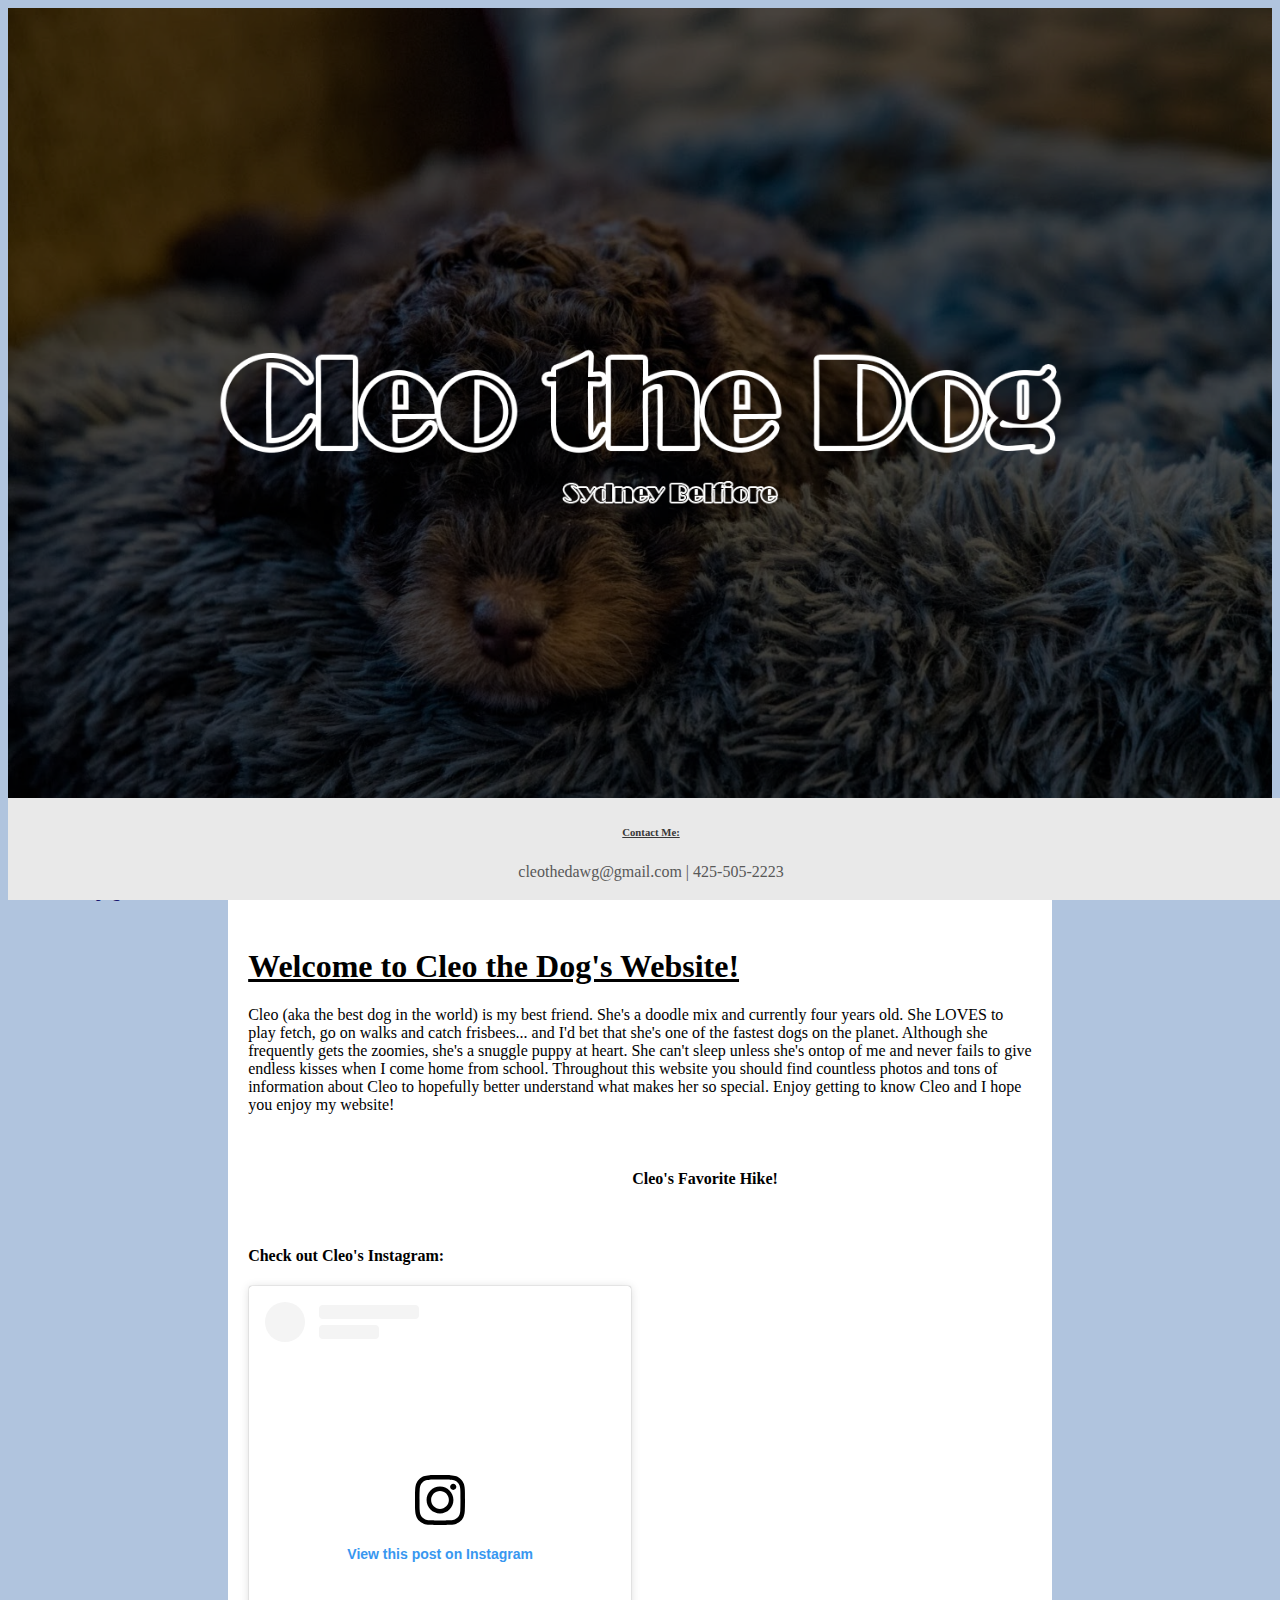
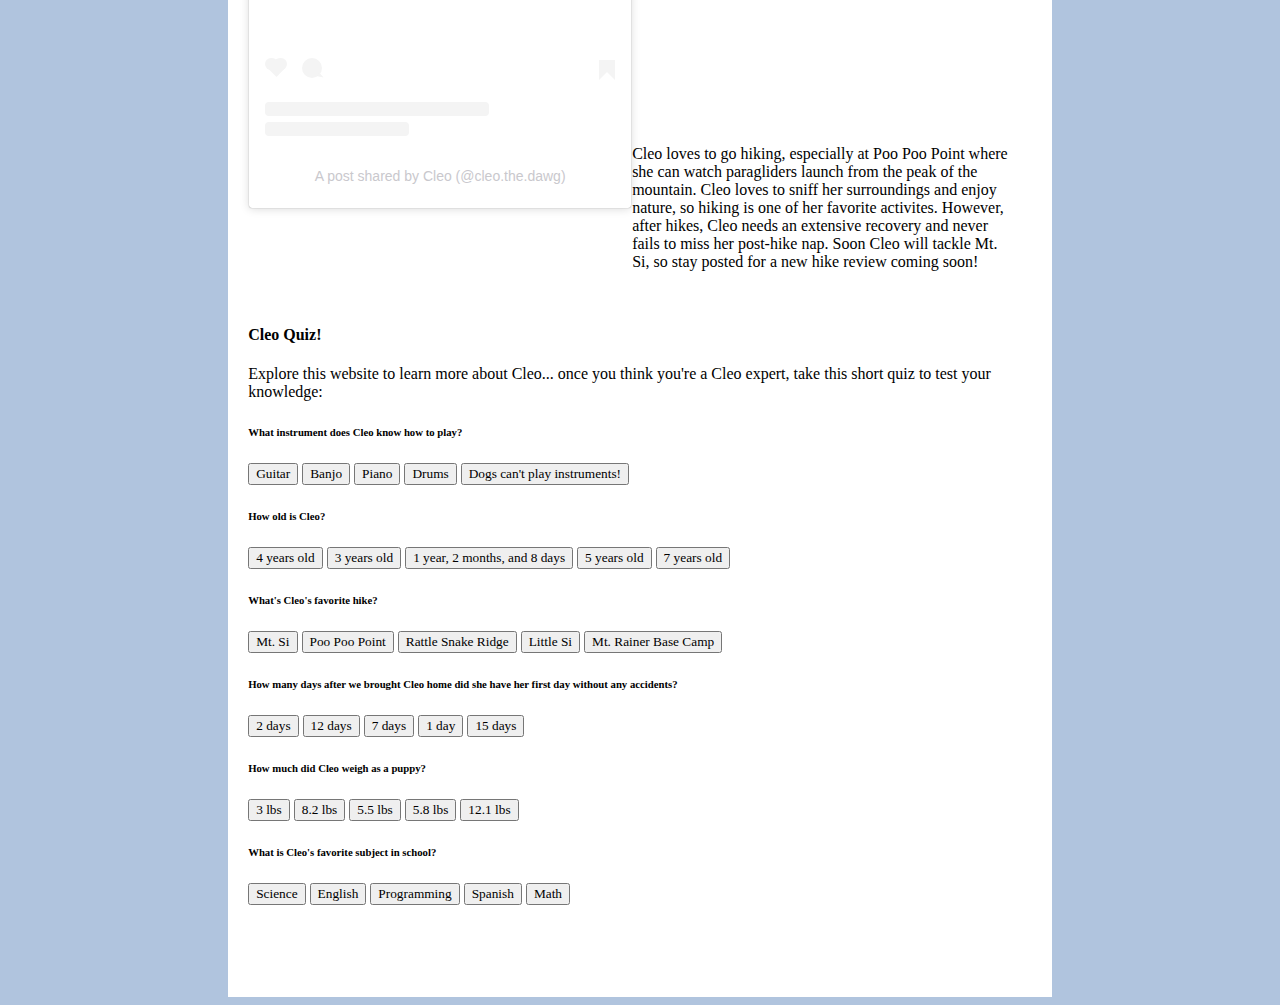
==== commit fedd82dc: "project1updates" ====
--- a/Project1/index.html
+++ b/Project1/index.html
@@ -3,29 +3,39 @@
 <head>
     <meta charset="UTF-8">
     <meta name="viewport" content="width=device-width, initial-scale=1.0">
-    <title>Homepage | Cleo the Dawg</title>
+    <title>Homepage | Cleo the Dog</title>
+
+    <!--page icon (little iamge in the browser tab)-->
+    <link rel="icon" type="image/x-icon" href="images/cleoicon.jpg"> 
 
     <!-- link to stylesheet + js -->
     <link rel="stylesheet" href="css/style.css">
     <script src="js/script.js" defer></script>
 
-    <!--bootstrap style sheet-->
+    <!--bootstrap style sheets (css and js)-->
     <link href="https://cdn.jsdelivr.net/npm/bootstrap@5.2.3/dist/css/bootstrap.min.css" rel="stylesheet" integrity="sha384-rbsA2VBKQhggwzxH7pPCaAqO46MgnOM80zW1RWuH61DGLwZJEdK2Kadq2F9CUG65" crossorigin="anonymous">
     <script src="https://cdn.jsdelivr.net/npm/bootstrap@5.2.3/dist/js/bootstrap.bundle.min.js" integrity="sha384-kenU1KFdBIe4zVF0s0G1M5b4hcpxyD9F7jL+jjXkk+Q2h455rYXK/7HAuoJl+0I4" crossorigin="anonymous"></script>
     
     <!--making my website good more laptops and phones - learned this with CS50 -->
     <meta name="viewport" content="initial-scale=1, width=device-width">
 
+    <!--adding a js notification when this page is opened-->
     <script>
-        alert("Hello...\nWelcome to Cleo's website")
+        alert("Hello... Welcome to Cleo's website")
     </script>
-
 </head>
-<body>
+
+
+<body style="background-color: lightsteelblue;">
+    <!--adding a huge image of Cleo at the top of the page-->
+    <div class="home_img" style="position: relative;">
+        <img src="images\cleomain.png" alt="Cleo Homepage" style="width: 100%;">
+    </div>
+
     <!-- NAVBAR -->
     <div>
-        <!--creating a table that will be the navigation bar at the top of my screen and using bootstrap-->
-        <table id="nav_bar" class="table table-primary table-hover text-center fixed-top">
+        <!--creating a table that will be the navigation bar at the top of my screen right below the image using bootstrap - learned this with CS50-->
+        <table id="nav_home" class="table table-primary table-hover text-center">
             <tr>
                 <td style="width:33%; vertical-align: middle;">
                     <!--adding a photo of cleo -- learned this from: https://www.w3schools.com/bootstrap5/bootstrap_navbar.php-->
@@ -44,20 +54,23 @@
         </table>
     </div>
 
-    <div class="left_box"></div>
-    <div class="right_box"></div>
+    <!--creating different containers so the left and right boxes are blue and the content has a right background-->
     <div class="content">
+
+        <br>
+
+        <!--header + intro text-->
         <h1 class="text-center"><u>Welcome to Cleo the Dog's Website!</u></h1>
-        <p>Cleo (aka the best dog in the world) is my best friend. She's a doodle mix with four years of age. She LOVES to play fetch, go on walks and catch frisbees... and I'd bet that she's one of the fastest dogs on the planet. Although she frequently gets the zoomies, she's a snuggle puppy at heart. She can't sleep unless she's ontop of me and never fails to give endless kisses when I come home from school. </p>
-
-        <br>
-
-        <!-- container for instagram account and google maps -->
+        <p>Cleo (aka the best dog in the world) is my best friend. She's a doodle mix and currently four years old. She LOVES to play fetch, go on walks and catch frisbees... and I'd bet that she's one of the fastest dogs on the planet. Although she frequently gets the zoomies, she's a snuggle puppy at heart. She can't sleep unless she's ontop of me and never fails to give endless kisses when I come home from school. Throughout this website you should find countless photos and tons of information about Cleo to hopefully better understand what makes her so special. Enjoy getting to know Cleo and I hope you enjoy my website! </p>
+
+        <br>
+
+        <!-- flex container for instagram account and google maps (side by side layout) -->
         <div class="ig_maps_container">
             <!--EMBED CLEO'S INSTAGRAM ACCOUNT - learned this method from: https://www.wikihow.com/Embed-an-Instagram-Post -->
             <div class="cleo_ig">
-                <h4 class="text-center">CHECK OUT CLEO'S INSTAGRAM:</h4>
-                <blockquote class="instagram-media" data-instgrm-captioned data-instgrm-permalink="https://www.instagram.com/p/Cp_GuFDvKFh/?utm_source=ig_embed&amp;utm_campaign=loading" data-instgrm-version="14" style="background:#FFF; border:0; border-radius:3px; box-shadow:0 0 1px 0 rgba(0,0,0,0.5),0 1px 10px 0 rgba(0,0,0,0.15); margin: 1px; max-width:300px; min-width:226px; padding:0; width:99.375%; width:-webkit-calc(100% - 2px); width:calc(100% - 2px);"><div style="padding:16px;"> 
+                <h4 class="text-center">Check out Cleo's Instagram:</h4>
+                <blockquote class="instagram-media" data-instgrm-captioned data-instgrm-permalink="https://www.instagram.com/p/Cp_GuFDvKFh/?utm_source=ig_embed&amp;utm_campaign=loading" data-instgrm-version="14" style="background:#FFF; border:0; border-radius:3px; box-shadow:0 0 1px 0 rgba(0,0,0,0.5),0 1px 10px 0 rgba(0,0,0,0.15); margin: 1px; max-width:400px; min-width:226px; padding:0; width:99.375%; width:-webkit-calc(100% - 2px); width:calc(100% - 2px);"><div style="padding:16px;"> 
                 <a href="https://www.instagram.com/p/Cp_GuFDvKFh/?utm_source=ig_embed&amp;utm_campaign=loading" style=" background:#FFFFFF; line-height:0; padding:0 0; text-align:center; text-decoration:none; width:100%;" target="_blank"> <div style=" display: flex; flex-direction: row; align-items: center;">
                 <div style="background-color: #F4F4F4; border-radius: 50%; flex-grow: 0; height: 40px; margin-right: 14px; width: 40px;"></div> <div style="display: flex; flex-direction: column; flex-grow: 1; justify-content: center;"> <div style=" background-color: #F4F4F4; border-radius: 4px; flex-grow: 0; height: 14px; margin-bottom: 6px; width: 100px;"></div> 
                 <div style="background-color: #F4F4F4; border-radius: 4px; flex-grow: 0; height: 14px; width: 60px;"></div></div></div><div style="padding: 19% 0;"></div> <div style="display:block; height:50px; margin:0 auto 12px; width:50px;"><svg width="50px" height="50px" viewBox="0 0 60 60" version="1.1" xmlns="https://www.w3.org/2000/svg" xmlns:xlink="https://www.w3.org/1999/xlink"><g stroke="none" stroke-width="1" fill="none" fill-rule="evenodd"><g transform="translate(-511.000000, -20.000000)" fill="#000000"><g><path d="M556.869,30.41 C554.814,30.41 553.148,32.076 553.148,34.131 C553.148,36.186 554.814,37.852 556.869,37.852 C558.924,37.852 560.59,36.186 560.59,34.131 C560.59,32.076 558.924,30.41 556.869,30.41 M541,60.657 C535.114,60.657 530.342,55.887 530.342,50 C530.342,44.114 535.114,39.342 541,39.342 C546.887,39.342 551.658,44.114 551.658,50 C551.658,55.887 546.887,60.657 541,60.657 M541,33.886 C532.1,33.886 524.886,41.1 524.886,50 C524.886,58.899 532.1,66.113 541,66.113 C549.9,66.113 557.115,58.899 557.115,50 C557.115,41.1 549.9,33.886 541,33.886 M565.378,62.101 C565.244,65.022 564.756,66.606 564.346,67.663 C563.803,69.06 563.154,70.057 562.106,71.106 C561.058,72.155 560.06,72.803 558.662,73.347 C557.607,73.757 556.021,74.244 553.102,74.378 C549.944,74.521 548.997,74.552 541,74.552 C533.003,74.552 532.056,74.521 528.898,74.378 C525.979,74.244 524.393,73.757 523.338,73.347 C521.94,72.803 520.942,72.155 519.894,71.106 C518.846,70.057 518.197,69.06 517.654,67.663 C517.244,66.606 516.755,65.022 516.623,62.101 C516.479,58.943 516.448,57.996 516.448,50 C516.448,42.003 516.479,41.056 516.623,37.899 C516.755,34.978 517.244,33.391 517.654,32.338 C518.197,30.938 518.846,29.942 519.894,28.894 C520.942,27.846 521.94,27.196 523.338,26.654 C524.393,26.244 525.979,25.756 528.898,25.623 C532.057,25.479 533.004,25.448 541,25.448 C548.997,25.448 549.943,25.479 553.102,25.623 C556.021,25.756 557.607,26.244 558.662,26.654 C560.06,27.196 561.058,27.846 562.106,28.894 C563.154,29.942 563.803,30.938 564.346,32.338 C564.756,33.391 565.244,34.978 565.378,37.899 C565.522,41.056 565.552,42.003 565.552,50 C565.552,57.996 565.522,58.943 565.378,62.101 M570.82,37.631 C570.674,34.438 570.167,32.258 569.425,30.349 C568.659,28.377 567.633,26.702 565.965,25.035 C564.297,23.368 562.623,22.342 560.652,21.575 C558.743,20.834 556.562,20.326 553.369,20.18 C550.169,20.033 549.148,20 541,20 C532.853,20 531.831,20.033 528.631,20.18 C525.438,20.326 523.257,20.834 521.349,21.575 C519.376,22.342 517.703,23.368 516.035,25.035 C514.368,26.702 513.342,28.377 512.574,30.349 C511.834,32.258 511.326,34.438 511.181,37.631 C511.035,40.831 511,41.851 511,50 C511,58.147 511.035,59.17 511.181,62.369 C511.326,65.562 511.834,67.743 512.574,69.651 C513.342,71.625 514.368,73.296 516.035,74.965 C517.703,76.634 519.376,77.658 521.349,78.425 C523.257,79.167 525.438,79.673 528.631,79.82 C531.831,79.965 532.853,80.001 541,80.001 C549.148,80.001 550.169,79.965 553.369,79.82 C556.562,79.673 558.743,79.167 560.652,78.425 C562.623,77.658 564.297,76.634 565.965,74.965 C567.633,73.296 568.659,71.625 569.425,69.651 C570.167,67.743 570.674,65.562 570.82,62.369 C570.966,59.17 571,58.147 571,50 C571,41.851 570.966,40.831 570.82,37.631"></path></g></g></g></svg></div><div style="padding-top: 8px;"> <div style=" color:#3897f0; font-family:Arial,sans-serif; font-size:14px; font-style:normal; font-weight:550; line-height:18px;">View this post on Instagram</div></div><div style="padding: 12.5% 0;"></div> <div style="display: flex; flex-direction: row; margin-bottom: 14px; align-items: center;"><div> <div style="background-color: #F4F4F4; border-radius: 50%; height: 12.5px; width: 12.5px; transform: translateX(0px) translateY(7px);"></div> <div style="background-color: #F4F4F4; height: 12.5px; transform: rotate(-45deg) translateX(3px) translateY(1px); width: 12.5px; flex-grow: 0; margin-right: 14px; margin-left: 2px;"></div> <div style="background-color: #F4F4F4; border-radius: 50%; height: 12.5px; width: 12.5px; transform: translateX(9px) translateY(-18px);"></div></div><div style="margin-left: 8px;"> <div style=" background-color: #F4F4F4; border-radius: 50%; flex-grow: 0; height: 20px; width: 20px;"></div> <div style=" width: 0; height: 0; border-top: 2px solid transparent; border-left: 6px solid #f4f4f4; border-bottom: 2px solid transparent; transform: translateX(16px) translateY(-4px) rotate(30deg)"></div></div><div style="margin-left: auto;"> <div style=" width: 0px; border-top: 8px solid #F4F4F4; border-right: 8px solid transparent; transform: translateY(16px);"></div> <div style=" background-color: #F4F4F4; flex-grow: 0; height: 12px; width: 16px; transform: translateY(-4px);"></div> <div style=" width: 0; height: 0; border-top: 8px solid #F4F4F4; border-left: 8px solid transparent; transform: translateY(-4px) translateX(8px);"></div></div></div> <div style="display: flex; flex-direction: column; flex-grow: 1; justify-content: center; margin-bottom: 24px;"> <div style=" background-color: #F4F4F4; border-radius: 4px; flex-grow: 0; height: 14px; margin-bottom: 6px; width: 224px;"></div> <div style=" background-color: #F4F4F4; border-radius: 4px; flex-grow: 0; height: 14px; width: 144px;"></div></div></a><p style=" color:#c9c8cd; font-family:Arial,sans-serif; font-size:14px; line-height:17px; margin-bottom:0; margin-top:8px; overflow:hidden; padding:8px 0 7px; text-align:center; text-overflow:ellipsis; white-space:nowrap;"><a href="https://www.instagram.com/p/Cp_GuFDvKFh/?utm_source=ig_embed&amp;utm_campaign=loading" style=" color:#c9c8cd; font-family:Arial,sans-serif; font-size:14px; font-style:normal; font-weight:normal; line-height:17px; text-decoration:none;" target="_blank">A post shared by Cleo (@cleo.the.dawg)</a></p></div></blockquote>
@@ -67,77 +80,123 @@
             <!--EMBED A GOOGLE MAPS LINK - learned this from: https://www.embed-map.com/-->
             <div class="google_maps">
                 <h4 class="text-center">Cleo's Favorite Hike!</h4>
-                <div style="overflow:hidden;resize:none;max-width:100%;width:300px;height:300px;">
+                <div style="overflow:hidden;resize:none;max-width:100%;width:450px;height:520px;">
                 <div id="google-maps-display" style="height:100%; width:100%;max-width:100%;">
-                <iframe style="height:100%;width:100%;border:0;" frameborder="0" src="https://www.google.com/maps/embed/v1/place?q=Poo+Poo+Point+Trailhead,+Issaquah-Hobart+Road+Southeast,+Issaquah,+WA,+USA&key=AIzaSyBFw0Qbyq9zTFTd-tUY6dZWTgaQzuU17R8"></iframe></div>
+                <iframe style="height:100%;width:100%;border:0;" frameborder="0" src="https://www.google.com/maps/embed/v1/place?q=Poo+Poo+Point+Trailhead,+Issaquah-Hobart+Road+Southeast,+Issaquah,+WA,+USA&key=AIzaSyBFw0Qbyq9zTFTd-tUY6dZWTgaQzuU17R8"></iframe></div></div>
+                <p>Cleo loves to go hiking, especially at Poo Poo Point where she can watch paragliders launch from the peak of the mountain. Cleo loves to sniff her surroundings and enjoy nature, so hiking is one of her favorite activites. However, after hikes, Cleo needs an extensive recovery and never fails to miss her post-hike nap. Soon Cleo will tackle Mt. Si, so stay posted for a new hike review coming soon! </p>
             </div>
         </div>
 
-        <br><br><br><br><br>
-
-        <!--CREATE A JS QUIZ TO TEST THE AUDEICNE'S KNOWLEDGE OF CLEO = NOTE TO SELF: ALSO ADD A JS ALTER WHEN WEBSITE OPENS-->
-        <h4 class="text-center">Cleo Quiz!</h4>
-        <p>Explore this website to learn more about Cleo... once you think you're a Cleo expert, take this short quiz to test your knowledge:</p>
-        <!--using bootstrap to create cards that hold the quiz questions-->
-        <div class="card border-info">
-            <div class="card-body">
-                <!--Quiz Question #1-->
-                <h6>
-                    What instrument does Cleo know how to play?
-                </h6>
-                <button class="incorrect">Guitar</button>
-                <button class="incorrect">Banjo</button>
-                <button class="correct">Piano</button>
-                <button class="incorrect">Drums</button>
-                <button class="incorrect">Dogs can't play instruments!</button>
+        <br>
+        
+        <div>
+            <!--CREATE A JS QUIZ TO TEST THE AUDEICNE'S KNOWLEDGE OF CLEO - learned this quiz layout from CS50-->
+            <h4 class="text-center">Cleo Quiz!</h4>
+            <p>Explore this website to learn more about Cleo... once you think you're a Cleo expert, take this short quiz to test your knowledge:</p>
+            
+            <!--using bootstrap to create cards that hold the quiz questions-->
+            <div class="card border-info">
+                <div class="card-body">
+                    <!--Quiz Question #1-->
+                    <h6>
+                        What instrument does Cleo know how to play?
+                    </h6>
+                    <!--user has different buttons/options they can answer-->
+                    <button class="incorrect">Guitar</button> <!--classifying options as correct/incorrect to see if the user answered correctly-->
+                    <button class="incorrect">Banjo</button>
+                    <button class="correct">Piano</button>
+                    <button class="incorrect">Drums</button>
+                    <button class="incorrect">Dogs can't play instruments!</button>
+                </div>
+            </div>
+
+            <p></p> <!--spaces between quiz questions-->
+
+            <div class="card border-info">
+                <div class="card-body">
+                    <!--Quiz Question #2-->
+                    <h6>
+                        How old is Cleo?
+                    </h6>
+                    <button class="correct">4 years old</button>
+                    <button class="incorrect">3 years old</button>
+                    <button class="incorrect">1 year, 2 months, and 8 days</button>
+                    <button class="incorrect">5 years old</button>
+                    <button class="incorrect">7 years old</button>
+                </div>
+            </div>
+
+            <p></p>
+
+            <div class="card border-info">
+                <div class="card-body">
+                    <!--Quiz Question #3-->
+                    <h6>
+                        What's Cleo's favorite hike?
+                    </h6>
+                    <button class="incorrect">Mt. Si</button>
+                    <button class="correct">Poo Poo Point</button>
+                    <button class="incorrect">Rattle Snake Ridge</button>
+                    <button class="incorrect">Little Si</button>
+                    <button class="incorrect">Mt. Rainer Base Camp</button>
+                </div>
+            </div>
+
+            <p></p>
+
+            <div class="card border-info">
+                <div class="card-body">
+                    <!--Quiz Question #4-->
+                    <h6>
+                        How many days after we brought Cleo home did she have her first day without any accidents?
+                    </h6>
+                    <button class="incorrect">2 days</button>
+                    <button class="correct">12 days</button>
+                    <button class="incorrect">7 days</button>
+                    <button class="incorrect">1 day</button>
+                    <button class="incorrect">15 days</button>
+                </div>
+            </div>
+
+            <p></p>
+
+            <div class="card border-info">
+                <div class="card-body">
+                    <!--Quiz Question #4-->
+                    <h6>
+                        How much did Cleo weigh as a puppy?
+                    </h6>
+                    <button class="incorrect">3 lbs</button>
+                    <button class="incorrect">8.2 lbs</button>
+                    <button class="correct">5.5 lbs</button>
+                    <button class="incorrect">5.8 lbs</button>
+                    <button class="incorrect">12.1 lbs</button>
+                </div>
+            </div>
+
+            <p></p>
+
+            <div class="card border-info">
+                <div class="card-body">
+                    <!--Quiz Question #4-->
+                    <h6>
+                        What is Cleo's favorite subject in school?
+                    </h6>
+                    <button class="incorrect">Science</button>
+                    <button class="incorrect">English</button>
+                    <button class="incorrect">Programming</button>
+                    <button class="incorrect">Spanish</button>
+                    <button class="correct">Math</button>
+                </div>
             </div>
         </div>
-        <p></p>
-
-        <div class="card border-info cleo_quiz">
-            <div class="card-body">
-                <!--Quiz Question #2-->
-                <h6>
-                    How old is Cleo?
-                </h6>
-                <button class="correct">4 years old</button>
-                <button class="incorrect">3 years old</button>
-                <button class="incorrect">1 year, 2 months, and 8 days</button>
-                <button class="incorrect">5 years old</button>
-                <button class="incorrect">7 years old</button>
-            </div>
-        </div>
-        <p></p>
-        <div class="card border-info">
-            <div class="card-body">
-                <!--Quiz Question #3-->
-                <h6>
-                    What's Cleo's favorite sport?
-                </h6>
-                <button class="incorrect">Basketball</button>
-                <button class="correct">Frisbee</button>
-                <button class="incorrect">Tennis</button>
-                <button class="incorrect">Soccer</button>
-                <button class="incorrect">Badmitton</button>
-            </div>
-        </div>
-        <p></p>
-        <div class="card border-info">
-            <div class="card-body">
-                <!--Quiz Question #4-->
-                <h6>
-                    What is Cleo's favorite subject in school?
-                </h6>
-                <button class="incorrect">Science</button>
-                <button class="incorrect">English</button>
-                <button class="incorrect">Programming</button>
-                <button class="incorrect">Spanish</button>
-                <button class="correct">Math</button>
-            </div>
-        </div>
+
+        <!--break in the page so you can scroll and the footer doesn't overlap the last quiz question-->
+        <br>
+        <br>
+        <br>
+        <br>
     </div>
-
-    <br><br><br><br>
 
     <!--FOOTER-->
     <footer class="footer">
--- a/Project1/css/style.css
+++ b/Project1/css/style.css
@@ -1,16 +1,22 @@
-/* STYLING NAVBAR */
-/* #navbar a will style the links in the nav bar table */
-#nav_bar a {
+/* ------------ PICKING A FONT ----------- */ 
+/* syntax note: * selects all - https://www.w3schools.com/css/css_selectors.asp */
+* {
+  font-family:'Times New Roman', Times, serif
+}
+
+/* ---------- STYLING NAVBAR ------------- */
+/* navbar for gallery and get to know Cleo pages */
+#nav_bar a { /* #navbar a will style the links in the nav bar table */
     text-decoration: none;
     color: black;
 }
 
 /* making the text for hyperlinks change color when hovered over */
 #nav_bar a:hover {
-    color: lightcoral;
+    color: lightcyan;
 }   
 
-/* making the navbar stay at the top of the screen */
+/* making the navbar stay at the top of the screen - learned this here: https://www.w3schools.com/css/css_navbar_horizontal.asp */
 #nav_bar {
   position: fixed;
   top: 0;
@@ -18,18 +24,82 @@
   z-index: 1000;
 }
 
-body {
-  padding-top: 60px;
-}
-
-/* STYLING THE PHOTO GALLERY */
-.gallery_row {
+/* navbar for homepage */
+#nav_home a { /* #navbar a will style the links in the nav bar table */
+  text-decoration: none;
+  color: black;
+}
+
+#nav_home a:hover {
+  color: lightcyan;
+}  
+
+
+/* ----------- STYLING FOOTER ----------------- */
+footer {
+  position: fixed; /* footer's always on screen */
+  bottom: 0; /* at the bottom of the page */
+  width: 100%;
+  background-color: #e9e9e9;
+  text-align: center;
+  padding: 3px;
+  z-index: 1; /* stays above other content, learned here: https://www.w3schools.com/cssref/pr_pos_z-index.php */
+}
+
+
+/* ------------ HOMEPAGE CSS ------------------ */
+/* STYLING MAIN IMAGE ON HOMEPAGE */
+.home_img {
+  padding: 0;
+  margin: 0;
+}
+
+/* styling the content container to be white and in the center of the page */
+.content{
+  max-width: 62%;
+  margin: 0 auto;
+  background-color: white;
+  padding: 20px;
+  z-index: 1; /* making sure this sits ontop of the light blue background */
+  margin-top: -16px; /* making sure the white content box is right below the navbar without any space in between */
+}
+
+/* CONTAINTER FOR CLEO'S INSTAGRAM AND GOOGLE MAPS */
+/* using flex boses to make the instagram post and google maps embed side by side */
+.ig_maps_container { 
+  display: flex;
+  align-items: center;
+  margin: 0 auto;
+}
+
+/* CENTERING CLEO'S INSTAGRAM ACCOUNT (left part of container) */
+.cleo_ig{
+  margin: 0;
+  width: 49%;
+}
+
+/* CENTERING GOOGLE MAPS (right part of container) */
+.google_maps{
+  margin: 0;
+  width: 49%;
+}
+
+/* STYLING THE CONTAINER WITH THE JS CLEO QUIZ */
+.cleo_quiz {
+  margin: 0 auto;
+  padding: 20px;
+}
+
+
+/* ------------------- GALLERY PAGE CSS ------------------ */
+/* STYLING THE PHOTO GALLERY - learned from w3schools: https://www.w3schools.com/css/css3_flexbox_responsive.asp */
+.gallery_row { /*using flexboxes */
   display: flex;
   flex-wrap: wrap;
   padding: 0 4px;
 }
 
-/* Create four equal columns that sits next to each other */
+/* Create four equal columns with images that sits next to each other */
 .gallery_column {
   flex: 25%;
   max-width: 25%;
@@ -52,107 +122,55 @@
   }
 }
 
+/* styling the images themselves */
 .gallery_column img {
   margin-top: 8px;
   vertical-align: middle;
 }
 
-.gallery_item:hover {
-  border: 1px solid #777;
-}
-
+/* making the image slightly opaque when hovered on */
+.gallery_column img:hover {
+  opacity: 75%;
+}
+
+/* styling the image descriptions */
 .desc {
   padding: 15px;
   text-align: center;
-}
-
-/* STYLING FOOTER */
-footer {
-  position: fixed; /* footer's always on screen */
-  bottom: 0; /* at the bottom of the page */
-  width: 100%;
-  background-color: #e9e9e9;
-  text-align: center;
-  padding: 3px;
-  z-index: 1000; /* stays above other content */
-}
-
-/* STYLING HOMEPAGE CONTENT (CENTERING + LESS WIDE) */
-.left_box, .right_box{
-  background-color: #cfe2ff;
-  width: 275px;
-  height: 100vh; /* https://www.w3schools.com/cssref/css_units.php */
-  position: fixed; 
-  top: 0; 
-  z-index: 1;; /* https://www.w3schools.com/cssref/pr_pos_z-index.php */
-}
-
-.left_box{
-  left: 0;
-}
-
-.right_box{
-  right: 0
-}
-
-.content{
-  max-width: calc(100% - 550px);
-  margin: 0 auto;
-  background-color: white;
-  padding: 20px;
-}
-
-/* CONTAINTER FOR CLEO'S INSTAGRAM AND GOOGLE MAPS */
-.ig_maps_container {
-  display: flex;
-  align-items: center;
-  margin: 0 auto;
-  background-color: lightgray;
-}
-
-/* CENTERING CLEO'S INSTAGRAM ACCOUNT */
-.cleo_ig{
-  margin: 0;
-  width: 48%;
-}
-
-/* CENTERING GOOGLE MAPS */
-.google_maps{
-  margin: 0;
-  width: 48%;
-}
-
-/* STYLING THE CONTAINER WITH THE JS CLEO QUIZ */
-.cleo_quiz {
-  max-width: calc(100% - 550px);
-  margin: 0 auto;
-  padding: 20px;
-  flex: none;
-  display: block;
-}
-
-/* STYLING THE MILESTONES CONTAINER */
+  border: 1px solid black;
+  border-radius: 5px;
+}
+
+
+/* ----------------- GET TO KNOW CLEO PAGE CSS ------------------- */
+/* STYLING OVERVIEW INFO ON THE GET TO KNOW CLEO PAGE */
+.overview_info {
+  max-width: 66%;
+  background-color: lightsteelblue;
+  border-radius: 15px;
+  margin: 0 auto;
+  padding: 15px
+}
+
+/* STYLING THE MILESTONES CONTAINER using flexboses */
 .milestones {
-  max-width: calc(100% - 500px);
+  max-width: 66%;
   margin: 0 auto;
   background-color: rgb(224, 239, 255);
   padding: 10px;
   display: flex; /* https://www.w3schools.com/css/css3_flexbox_container.asp */
-  flex-direction: row;
   align-items: center;
-  gap: -100px;
-  align-content: space-evenly;
-  justify-content: center;
   border-radius: 15px;
 }
 
+/* styling the milestones table itself */
 .left_table {
   text-align: left;
-  flex: 4;
-  margin-left: -220px;
-  margin-right: -170px;
-}
-
+  flex: 3;
+  margin-left: -10%;
+}
+
+/* styling the image to the right of the milestones table */
 .image_right {
   flex: 1;
   border: 2px solid lightsteelblue;
@@ -162,17 +180,49 @@
   padding: 20px;
   background-color: lightsteelblue;
 }
-
-/* STYLING OVERVIEW INFO ON THE GET TO KNOW CLEO PAGE */
-.overview_info {
-  max-width: calc(100% - 500px);
+/* SYTLING THE FAVORITES LIST */
+.favorites {
+  max-width: 66%;
   background-color: lightsteelblue;
   border-radius: 15px;
   margin: 0 auto;
-  padding: 15px
-}
-
-/* PICKING A FONT symtax: * selects all - https://www.w3schools.com/css/css_selectors.asp */
-* {
-  font-family:'Times New Roman', Times, serif
+  padding: 15px;
+}
+
+/* making the favorites header above the flexbox so it's centered and above the lists themselves */
+.favorites-header {
+  text-align: center;
+  margin-bottom: 15px;
+}
+
+/* initiating the flexboxes */
+.favorites-content {
+  display: flex;
+}
+
+/* styling the FOOD, TOYBS, and ACTIVITIES lists so they each take up a third of the row */
+.food {
+  margin: 0;
+  width: 32%;
+  display: inline-block; /* learned about inline blocks here: https://www.w3schools.com/Css/css_inline-block.asp */
+  text-align: center;
+}
+
+.toys {
+  margin: 0;
+  width: 32%;
+  display: inline-block;
+  text-align: center;
+}
+
+.activities {
+  margin: 0;
+  width: 32%;
+  display: inline-block;
+  text-align: center;
+}
+
+/* ensuring the bullet points themselves are still left aligned */
+.favorites-content ul, ol{
+  list-style-position: inside; 
 }